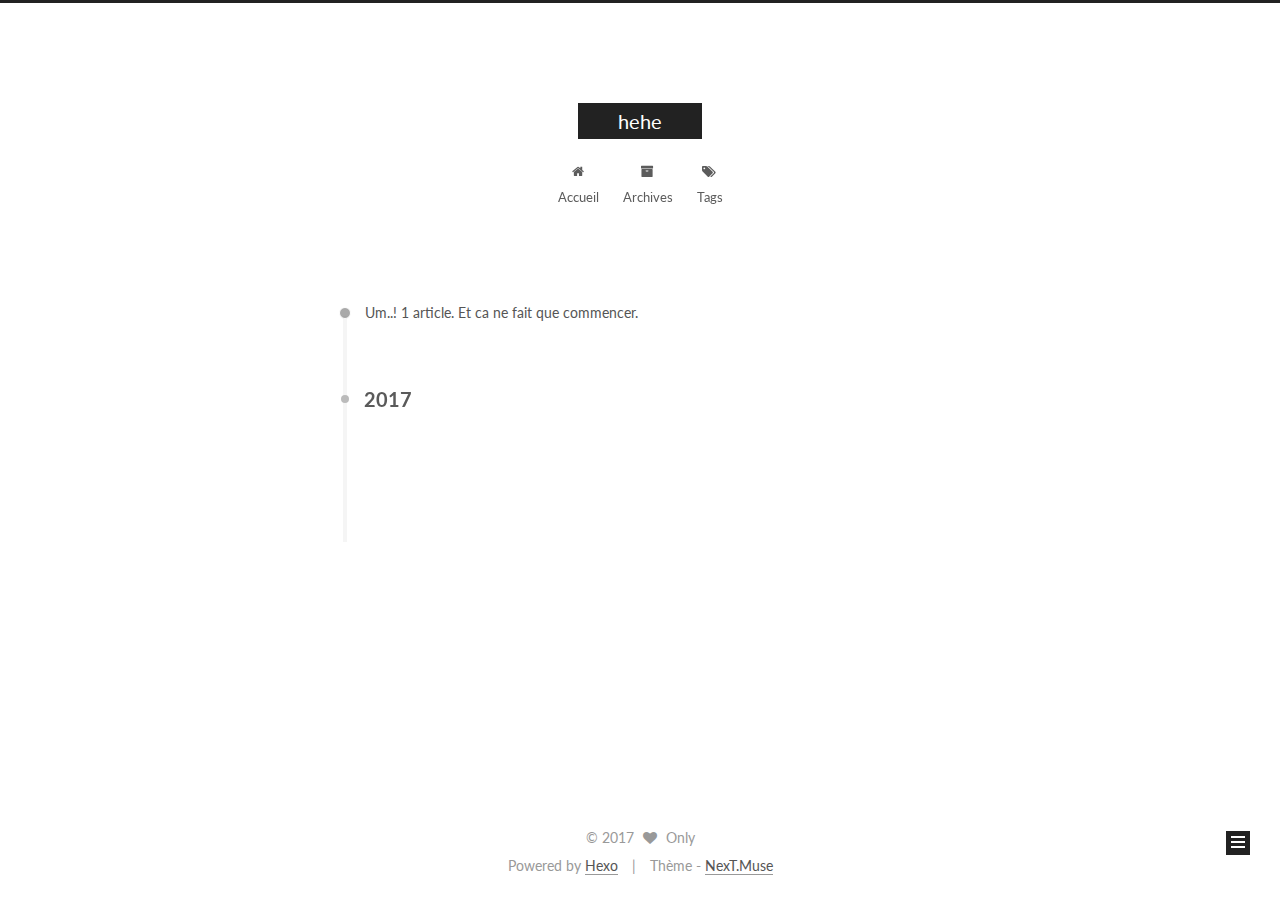
==== archives/index.html @ e5d8719f "Site updated: 2017-08-03 09:46:51" ====
<!DOCTYPE html>



  


<html class="theme-next muse use-motion" lang="">
<head>
  <meta charset="UTF-8"/>
<meta http-equiv="X-UA-Compatible" content="IE=edge" />
<meta name="viewport" content="width=device-width, initial-scale=1, maximum-scale=1"/>
<meta name="theme-color" content="#222">









<meta http-equiv="Cache-Control" content="no-transform" />
<meta http-equiv="Cache-Control" content="no-siteapp" />















  
  
  <link href="/lib/fancybox/source/jquery.fancybox.css?v=2.1.5" rel="stylesheet" type="text/css" />




  
  
  
  

  
    
    
  

  

  

  

  

  
    
    
    <link href="//fonts.googleapis.com/css?family=Lato:300,300italic,400,400italic,700,700italic&subset=latin,latin-ext" rel="stylesheet" type="text/css">
  






<link href="/lib/font-awesome/css/font-awesome.min.css?v=4.6.2" rel="stylesheet" type="text/css" />

<link href="/css/main.css?v=5.1.2" rel="stylesheet" type="text/css" />


  <meta name="keywords" content="Hexo, NexT" />








  <link rel="shortcut icon" type="image/x-icon" href="/favicon.ico?v=5.1.2" />






<meta property="og:type" content="website">
<meta property="og:title" content="hehe">
<meta property="og:url" content="http://yoursite.com/archives/index.html">
<meta property="og:site_name" content="hehe">
<meta name="twitter:card" content="summary">
<meta name="twitter:title" content="hehe">



<script type="text/javascript" id="hexo.configurations">
  var NexT = window.NexT || {};
  var CONFIG = {
    root: '/',
    scheme: 'Muse',
    sidebar: {"position":"left","display":"post","offset":12,"offset_float":12,"b2t":false,"scrollpercent":false,"onmobile":false},
    fancybox: true,
    tabs: true,
    motion: true,
    duoshuo: {
      userId: '0',
      author: 'Author'
    },
    algolia: {
      applicationID: '',
      apiKey: '',
      indexName: '',
      hits: {"per_page":10},
      labels: {"input_placeholder":"Search for Posts","hits_empty":"We didn't find any results for the search: ${query}","hits_stats":"${hits} results found in ${time} ms"}
    }
  };
</script>



  <link rel="canonical" href="http://yoursite.com/archives/"/>





  <title>Archive | hehe</title>
  














</head>

<body itemscope itemtype="http://schema.org/WebPage" lang="">

  
  
    
  

  <div class="container sidebar-position-left  page-archive  ">
    <div class="headband"></div>

    <header id="header" class="header" itemscope itemtype="http://schema.org/WPHeader">
      <div class="header-inner"><div class="site-brand-wrapper">
  <div class="site-meta ">
    

    <div class="custom-logo-site-title">
      <a href="/"  class="brand" rel="start">
        <span class="logo-line-before"><i></i></span>
        <span class="site-title">hehe</span>
        <span class="logo-line-after"><i></i></span>
      </a>
    </div>
      
        <p class="site-subtitle"></p>
      
  </div>

  <div class="site-nav-toggle">
    <button>
      <span class="btn-bar"></span>
      <span class="btn-bar"></span>
      <span class="btn-bar"></span>
    </button>
  </div>
</div>

<nav class="site-nav">
  

  
    <ul id="menu" class="menu">
      
        
        <li class="menu-item menu-item-home">
          <a href="/" rel="section">
            
              <i class="menu-item-icon fa fa-fw fa-home"></i> <br />
            
            Accueil
          </a>
        </li>
      
        
        <li class="menu-item menu-item-archives">
          <a href="/archives/" rel="section">
            
              <i class="menu-item-icon fa fa-fw fa-archive"></i> <br />
            
            Archives
          </a>
        </li>
      
        
        <li class="menu-item menu-item-tags">
          <a href="/tags/" rel="section">
            
              <i class="menu-item-icon fa fa-fw fa-tags"></i> <br />
            
            Tags
          </a>
        </li>
      

      
    </ul>
  

  
</nav>



 </div>
    </header>

    <main id="main" class="main">
      <div class="main-inner">
        <div class="content-wrap">
          <div id="content" class="content">
            

  
  
  
  <div class="post-block archive">
    <div id="posts" class="posts-collapse">
      <span class="archive-move-on"></span>

      <span class="archive-page-counter">
        
        
        
          
        
        Um..! 1 article. Et ca ne fait que commencer.
      </span>

      

        
        
        

        
          
          <div class="collection-title">
            <h2 class="archive-year motion-element" id="archive-year-2017">2017</h2>
          </div>
        
        

        

  <article class="post post-type-normal" itemscope itemtype="http://schema.org/Article">
    <header class="post-header">

      <h2 class="post-title">
        
            <a class="post-title-link" href="/2017/08/02/hello-world/" itemprop="url">
              
                <span itemprop="name">Hello World</span>
              
            </a>
        
      </h2>

      <div class="post-meta">
        <time class="post-time" itemprop="dateCreated"
              datetime="2017-08-02T16:20:53+08:00"
              content="2017-08-02" >
          08-02
        </time>
      </div>

    </header>
  </article>



      

    </div>
  </div>
  
  
  

  



          </div>
          


          

        </div>
        
          
  
  <div class="sidebar-toggle">
    <div class="sidebar-toggle-line-wrap">
      <span class="sidebar-toggle-line sidebar-toggle-line-first"></span>
      <span class="sidebar-toggle-line sidebar-toggle-line-middle"></span>
      <span class="sidebar-toggle-line sidebar-toggle-line-last"></span>
    </div>
  </div>

  <aside id="sidebar" class="sidebar">
    
    <div class="sidebar-inner">

      

      

      <section class="site-overview sidebar-panel sidebar-panel-active">
        <div class="site-author motion-element" itemprop="author" itemscope itemtype="http://schema.org/Person">
          <img class="site-author-image" itemprop="image"
               src="/images/avatar.gif"
               alt="Only" />
          <p class="site-author-name" itemprop="name">Only</p>
           
              <p class="site-description motion-element" itemprop="description"></p>
          
        </div>
        <nav class="site-state motion-element">

          
            <div class="site-state-item site-state-posts">
              <a href="/archives/">
                <span class="site-state-item-count">1</span>
                <span class="site-state-item-name">articles</span>
              </a>
            </div>
          

          

          

        </nav>

        

        <div class="links-of-author motion-element">
          
        </div>

        
        

        
        

        


      </section>

      

      

    </div>
  </aside>


        
      </div>
    </main>

    <footer id="footer" class="footer">
      <div class="footer-inner">
        <div class="copyright" >
  
  &copy; 
  <span itemprop="copyrightYear">2017</span>
  <span class="with-love">
    <i class="fa fa-heart"></i>
  </span>
  <span class="author" itemprop="copyrightHolder">Only</span>
</div>


<div class="powered-by">
  Powered by <a class="theme-link" href="https://hexo.io">Hexo</a>
</div>

<div class="theme-info">
  Thème -
  <a class="theme-link" href="https://github.com/iissnan/hexo-theme-next">
    NexT.Muse
  </a>
</div>


        

        
      </div>
    </footer>

    
      <div class="back-to-top">
        <i class="fa fa-arrow-up"></i>
        
      </div>
    

  </div>

  

<script type="text/javascript">
  if (Object.prototype.toString.call(window.Promise) !== '[object Function]') {
    window.Promise = null;
  }
</script>









  












  
  <script type="text/javascript" src="/lib/jquery/index.js?v=2.1.3"></script>

  
  <script type="text/javascript" src="/lib/fastclick/lib/fastclick.min.js?v=1.0.6"></script>

  
  <script type="text/javascript" src="/lib/jquery_lazyload/jquery.lazyload.js?v=1.9.7"></script>

  
  <script type="text/javascript" src="/lib/velocity/velocity.min.js?v=1.2.1"></script>

  
  <script type="text/javascript" src="/lib/velocity/velocity.ui.min.js?v=1.2.1"></script>

  
  <script type="text/javascript" src="/lib/fancybox/source/jquery.fancybox.pack.js?v=2.1.5"></script>


  


  <script type="text/javascript" src="/js/src/utils.js?v=5.1.2"></script>

  <script type="text/javascript" src="/js/src/motion.js?v=5.1.2"></script>



  
  

  
  
    <script type="text/javascript" id="motion.page.archive">
      $('.archive-year').velocity('transition.slideLeftIn');
    </script>
  


  


  <script type="text/javascript" src="/js/src/bootstrap.js?v=5.1.2"></script>



  


  




	





  





  






  





  

  

  

  

  

  

</body>
</html>
---- css/main.css ----
/* normalize.css v3.0.2 | MIT License | git.io/normalize */
html {
  font-family: sans-serif; /* 1 */
  -ms-text-size-adjust: 100%; /* 2 */
  -webkit-text-size-adjust: 100%; /* 2 */
}
body {
  margin: 0;
}
article,
aside,
details,
figcaption,
figure,
footer,
header,
hgroup,
main,
menu,
nav,
section,
summary {
  display: block;
}
audio,
canvas,
progress,
video {
  display: inline-block; /* 1 */
  vertical-align: baseline; /* 2 */
}
audio:not([controls]) {
  display: none;
  height: 0;
}
[hidden],
template {
  display: none;
}
a {
  background-color: transparent;
}
a:active,
a:hover {
  outline: 0;
}
abbr[title] {
  border-bottom: 1px dotted;
}
b,
strong {
  font-weight: bold;
}
dfn {
  font-style: italic;
}
h1 {
  font-size: 2em;
  margin: 0.67em 0;
}
mark {
  background: #ff0;
  color: #000;
}
small {
  font-size: 80%;
}
sub,
sup {
  font-size: 75%;
  line-height: 0;
  position: relative;
  vertical-align: baseline;
}
sup {
  top: -0.5em;
}
sub {
  bottom: -0.25em;
}
img {
  border: 0;
}
svg:not(:root) {
  overflow: hidden;
}
figure {
  margin: 1em 40px;
}
hr {
  -moz-box-sizing: content-box;
  box-sizing: content-box;
  height: 0;
}
pre {
  overflow: auto;
}
code,
kbd,
pre,
samp {
  font-family: monospace, monospace;
  font-size: 1em;
}
button,
input,
optgroup,
select,
textarea {
  color: inherit; /* 1 */
  font: inherit; /* 2 */
  margin: 0; /* 3 */
}
button {
  overflow: visible;
}
button,
select {
  text-transform: none;
}
button,
html input[type="button"],
input[type="reset"],
input[type="submit"] {
  -webkit-appearance: button; /* 2 */
  cursor: pointer; /* 3 */
}
button[disabled],
html input[disabled] {
  cursor: default;
}
button::-moz-focus-inner,
input::-moz-focus-inner {
  border: 0;
  padding: 0;
}
input {
  line-height: normal;
}
input[type="checkbox"],
input[type="radio"] {
  box-sizing: border-box; /* 1 */
  padding: 0; /* 2 */
}
input[type="number"]::-webkit-inner-spin-button,
input[type="number"]::-webkit-outer-spin-button {
  height: auto;
}
input[type="search"] {
  -webkit-appearance: textfield; /* 1 */
  -moz-box-sizing: content-box;
  -webkit-box-sizing: content-box; /* 2 */
  box-sizing: content-box;
}
input[type="search"]::-webkit-search-cancel-button,
input[type="search"]::-webkit-search-decoration {
  -webkit-appearance: none;
}
fieldset {
  border: 1px solid #c0c0c0;
  margin: 0 2px;
  padding: 0.35em 0.625em 0.75em;
}
legend {
  border: 0; /* 1 */
  padding: 0; /* 2 */
}
textarea {
  overflow: auto;
}
optgroup {
  font-weight: bold;
}
table {
  border-collapse: collapse;
  border-spacing: 0;
}
td,
th {
  padding: 0;
}
::selection {
  background: #262a30;
  color: #fff;
}
body {
  position: relative;
  font-family: 'Lato', "PingFang SC", "Microsoft YaHei", sans-serif;
  font-size: 14px;
  line-height: 2;
  color: #555;
  background: #fff;
}
@media (max-width: 767px) {
  body {
    padding-right: 0 !important;
  }
}
@media (min-width: 768px) and (max-width: 991px) {
  body {
    padding-right: 0 !important;
  }
}
@media (min-width: 1600px) {
  body {
    font-size: 16px;
  }
}
h1,
h2,
h3,
h4,
h5,
h6 {
  margin: 0;
  padding: 0;
  font-weight: bold;
  line-height: 1.5;
  font-family: 'Lato', "PingFang SC", "Microsoft YaHei", sans-serif;
}
h2,
h3,
h4,
h5,
h6 {
  margin: 20px 0 15px;
}
h1 {
  font-size: 22px;
}
@media (max-width: 767px) {
  h1 {
    font-size: 18px;
  }
}
h2 {
  font-size: 20px;
}
@media (max-width: 767px) {
  h2 {
    font-size: 16px;
  }
}
h3 {
  font-size: 18px;
}
@media (max-width: 767px) {
  h3 {
    font-size: 14px;
  }
}
h4 {
  font-size: 16px;
}
@media (max-width: 767px) {
  h4 {
    font-size: 12px;
  }
}
h5 {
  font-size: 14px;
}
@media (max-width: 767px) {
  h5 {
    font-size: 10px;
  }
}
h6 {
  font-size: 12px;
}
@media (max-width: 767px) {
  h6 {
    font-size: 8px;
  }
}
p {
  margin: 0 0 20px 0;
}
a {
  color: #555;
  text-decoration: none;
  border-bottom: 1px solid #999;
  word-wrap: break-word;
}
a:hover {
  color: #222;
  border-bottom-color: #222;
}
blockquote {
  margin: 0;
  padding: 0;
}
img {
  display: block;
  margin: auto;
  max-width: 100%;
  height: auto;
}
hr {
  margin: 40px 0;
  height: 3px;
  border: none;
  background-color: #ddd;
  background-image: repeating-linear-gradient(-45deg, #fff, #fff 4px, transparent 4px, transparent 8px);
}
blockquote {
  padding: 0 15px;
  color: #666;
  border-left: 4px solid #ddd;
}
blockquote cite::before {
  content: "-";
  padding: 0 5px;
}
dt {
  font-weight: 700;
}
dd {
  margin: 0;
  padding: 0;
}
.text-left {
  text-align: left;
}
.text-center {
  text-align: center;
}
.text-right {
  text-align: right;
}
.text-justify {
  text-align: justify;
}
.text-nowrap {
  white-space: nowrap;
}
.text-lowercase {
  text-transform: lowercase;
}
.text-uppercase {
  text-transform: uppercase;
}
.text-capitalize {
  text-transform: capitalize;
}
.center-block {
  display: block;
  margin-left: auto;
  margin-right: auto;
}
.clearfix:before,
.clearfix:after {
  content: " ";
  display: table;
}
.clearfix:after {
  clear: both;
}
.pullquote {
  width: 45%;
}
.pullquote.left {
  float: left;
  margin-left: 5px;
  margin-right: 10px;
}
.pullquote.right {
  float: right;
  margin-left: 10px;
  margin-right: 5px;
}
.affix.affix.affix {
  position: fixed;
}
.translation {
  margin-top: -20px;
  font-size: 14px;
  color: #999;
}
.scrollbar-measure {
  width: 100px;
  height: 100px;
  overflow: scroll;
  position: absolute;
  top: -9999px;
}
.use-motion .motion-element {
  opacity: 0;
}
table {
  margin: 20px 0;
  width: 100%;
  border-collapse: collapse;
  border-spacing: 0;
  border: 1px solid #ddd;
  font-size: 14px;
  table-layout: fixed;
  word-wrap: break-all;
}
table>tbody>tr:nth-of-type(odd) {
  background-color: #f9f9f9;
}
table>tbody>tr:hover {
  background-color: #f5f5f5;
}
caption,
th,
td {
  padding: 8px;
  text-align: left;
  vertical-align: middle;
  font-weight: normal;
}
th,
td {
  border-bottom: 3px solid #ddd;
  border-right: 1px solid #eee;
}
th {
  padding-bottom: 10px;
  font-weight: 700;
}
td {
  border-bottom-width: 1px;
}
html,
body {
  height: 100%;
}
.container {
  position: relative;
  min-height: 100%;
}
.header-inner {
  margin: 0 auto;
  padding: 100px 0 70px;
  width: 700px;
}
@media (min-width: 1600px) {
  .container .header-inner {
    width: 900px;
  }
}
.main {
  padding-bottom: 150px;
}
.main-inner {
  margin: 0 auto;
  width: 700px;
}
@media (min-width: 1600px) {
  .container .main-inner {
    width: 900px;
  }
}
.footer {
  position: absolute;
  left: 0;
  bottom: 0;
  width: 100%;
  min-height: 50px;
}
.footer-inner {
  box-sizing: border-box;
  margin: 20px auto;
  width: 700px;
}
@media (min-width: 1600px) {
  .container .footer-inner {
    width: 900px;
  }
}
pre,
.highlight {
  overflow: auto;
  margin: 20px 0;
  padding: 0;
  font-size: 13px;
  color: #4d4d4c;
  background: #f7f7f7;
  line-height: 1.6;
}
pre,
code {
  font-family: consolas, Menlo, "PingFang SC", "Microsoft YaHei", monospace;
}
code {
  padding: 2px 4px;
  word-wrap: break-word;
  color: #555;
  background: #eee;
  border-radius: 3px;
  font-size: 13px;
}
pre code {
  padding: 0;
  color: #4d4d4c;
  background: none;
  text-shadow: none;
}
.highlight {
  border-radius: 1px;
}
.highlight pre {
  border: none;
  margin: 0;
  padding: 10px 0;
}
.highlight table {
  margin: 0;
  width: auto;
  border: none;
}
.highlight td {
  border: none;
  padding: 0;
}
.highlight figcaption {
  font-size: 1em;
  color: #4d4d4c;
  line-height: 1em;
  margin-bottom: 1em;
}
.highlight figcaption:before,
.highlight figcaption:after {
  content: " ";
  display: table;
}
.highlight figcaption:after {
  clear: both;
}
.highlight figcaption a {
  float: right;
  color: #4d4d4c;
}
.highlight figcaption a:hover {
  border-bottom-color: #4d4d4c;
}
.highlight .gutter pre {
  padding-left: 10px;
  padding-right: 10px;
  color: #869194;
  text-align: right;
  background-color: #eff2f3;
}
.highlight .code pre {
  width: 100%;
  padding-left: 10px;
  padding-right: 10px;
  background-color: #f7f7f7;
}
.highlight .line {
  height: 20px;
}
.gutter {
  -webkit-user-select: none;
  -moz-user-select: none;
  -ms-user-select: none;
  user-select: none;
}
.gist table {
  width: auto;
}
.gist table td {
  border: none;
}
pre .deletion {
  background: #fdd;
}
pre .addition {
  background: #dfd;
}
pre .meta {
  color: #8959a8;
}
pre .comment {
  color: #8e908c;
}
pre .variable,
pre .attribute,
pre .tag,
pre .regexp,
pre .ruby .constant,
pre .xml .tag .title,
pre .xml .pi,
pre .xml .doctype,
pre .html .doctype,
pre .css .id,
pre .css .class,
pre .css .pseudo {
  color: #c82829;
}
pre .number,
pre .preprocessor,
pre .built_in,
pre .literal,
pre .params,
pre .constant,
pre .command {
  color: #f5871f;
}
pre .ruby .class .title,
pre .css .rules .attribute,
pre .string,
pre .value,
pre .inheritance,
pre .header,
pre .ruby .symbol,
pre .xml .cdata,
pre .special,
pre .number,
pre .formula {
  color: #718c00;
}
pre .title,
pre .css .hexcolor {
  color: #3e999f;
}
pre .function,
pre .python .decorator,
pre .python .title,
pre .ruby .function .title,
pre .ruby .title .keyword,
pre .perl .sub,
pre .javascript .title,
pre .coffeescript .title {
  color: #4271ae;
}
pre .keyword,
pre .javascript .function {
  color: #8959a8;
}
.full-image.full-image.full-image {
  border: none;
  max-width: 100%;
  width: auto;
  margin: 20px auto;
}
@media (min-width: 992px) {
  .full-image.full-image.full-image {
    max-width: none;
    width: 110%;
    margin: 25px -5%;
  }
}
.blockquote-center,
.page-home .post-type-quote blockquote,
.page-post-detail .post-type-quote blockquote {
  position: relative;
  margin: 40px 0;
  padding: 0;
  border-left: none;
  text-align: center;
}
.blockquote-center::before,
.page-home .post-type-quote blockquote::before,
.page-post-detail .post-type-quote blockquote::before,
.blockquote-center::after,
.page-home .post-type-quote blockquote::after,
.page-post-detail .post-type-quote blockquote::after {
  position: absolute;
  content: ' ';
  display: block;
  width: 100%;
  height: 24px;
  opacity: 0.2;
  background-repeat: no-repeat;
  background-position: 0 -6px;
  background-size: 22px 22px;
}
.blockquote-center::before,
.page-home .post-type-quote blockquote::before,
.page-post-detail .post-type-quote blockquote::before {
  top: -20px;
  background-image: url("../images/quote-l.svg");
  border-top: 1px solid #ccc;
}
.blockquote-center::after,
.page-home .post-type-quote blockquote::after,
.page-post-detail .post-type-quote blockquote::after {
  bottom: -20px;
  background-image: url("../images/quote-r.svg");
  border-bottom: 1px solid #ccc;
  background-position: 100% 8px;
}
.blockquote-center p,
.page-home .post-type-quote blockquote p,
.page-post-detail .post-type-quote blockquote p,
.blockquote-center div,
.page-home .post-type-quote blockquote div,
.page-post-detail .post-type-quote blockquote div {
  text-align: center;
}
.post .post-body .group-picture img {
  box-sizing: border-box;
  padding: 0 3px;
  border: none;
}
.post .group-picture-row {
  overflow: hidden;
  margin-top: 6px;
}
.post .group-picture-row:first-child {
  margin-top: 0;
}
.post .group-picture-column {
  float: left;
}
.page-post-detail .post-body .group-picture-column {
  float: none;
  margin-top: 10px;
  width: auto !important;
}
.page-post-detail .post-body .group-picture-column img {
  margin: 0 auto;
}
.page-archive .group-picture-container {
  overflow: hidden;
}
.page-archive .group-picture-row {
  float: left;
}
.page-archive .group-picture-row:first-child {
  margin-top: 6px;
}
.page-archive .group-picture-column {
  max-width: 150px;
  max-height: 150px;
}
.post-body .note {
  position: relative;
  padding: 15px;
  margin-bottom: 20px;
  border: 1px solid #eee;
  border-left-width: 5px;
  border-radius: 3px;
}
.post-body .note h2,
.post-body .note h3,
.post-body .note h4,
.post-body .note h5,
.post-body .note h6 {
  margin-top: 0;
  margin-bottom: 0;
  border-bottom: initial;
  padding-top: 0 !important;
}
.post-body .note p:first-child,
.post-body .note ul:first-child,
.post-body .note ol:first-child,
.post-body .note table:first-child,
.post-body .note pre:first-child,
.post-body .note blockquote:first-child {
  margin-top: 0;
}
.post-body .note p:last-child,
.post-body .note ul:last-child,
.post-body .note ol:last-child,
.post-body .note table:last-child,
.post-body .note pre:last-child,
.post-body .note blockquote:last-child {
  margin-bottom: 0;
}
.post-body .note.default {
  border-left-color: #777;
}
.post-body .note.default h2,
.post-body .note.default h3,
.post-body .note.default h4,
.post-body .note.default h5,
.post-body .note.default h6 {
  color: #777;
}
.post-body .note.primary {
  border-left-color: #6f42c1;
}
.post-body .note.primary h2,
.post-body .note.primary h3,
.post-body .note.primary h4,
.post-body .note.primary h5,
.post-body .note.primary h6 {
  color: #6f42c1;
}
.post-body .note.info {
  border-left-color: #428bca;
}
.post-body .note.info h2,
.post-body .note.info h3,
.post-body .note.info h4,
.post-body .note.info h5,
.post-body .note.info h6 {
  color: #428bca;
}
.post-body .note.success {
  border-left-color: #5cb85c;
}
.post-body .note.success h2,
.post-body .note.success h3,
.post-body .note.success h4,
.post-body .note.success h5,
.post-body .note.success h6 {
  color: #5cb85c;
}
.post-body .note.warning {
  border-left-color: #f0ad4e;
}
.post-body .note.warning h2,
.post-body .note.warning h3,
.post-body .note.warning h4,
.post-body .note.warning h5,
.post-body .note.warning h6 {
  color: #f0ad4e;
}
.post-body .note.danger {
  border-left-color: #d9534f;
}
.post-body .note.danger h2,
.post-body .note.danger h3,
.post-body .note.danger h4,
.post-body .note.danger h5,
.post-body .note.danger h6 {
  color: #d9534f;
}
.post-body .label {
  display: inline;
  padding: 0 2px;
  white-space: nowrap;
}
.post-body .label.default {
  background-color: #f0f0f0;
}
.post-body .label.primary {
  background-color: #efe6f7;
}
.post-body .label.info {
  background-color: #e5f2f8;
}
.post-body .label.success {
  background-color: #e7f4e9;
}
.post-body .label.warning {
  background-color: #fcf6e1;
}
.post-body .label.danger {
  background-color: #fae8eb;
}
.post-body .tabs {
  position: relative;
  display: block;
  margin-bottom: 20px;
  padding-top: 10px;
}
.post-body .tabs ul.nav-tabs {
  margin: 0;
  padding: 0;
  display: flex;
  margin-bottom: -1px;
}
@media (max-width: 413px) {
  .post-body .tabs ul.nav-tabs {
    display: block;
    margin-bottom: 5px;
  }
}
.post-body .tabs ul.nav-tabs li.tab {
  list-style-type: none !important;
  margin: 0 0.25em 0 0;
  border-top: 3px solid transparent;
  border-left: 1px solid transparent;
  border-right: 1px solid transparent;
}
@media (max-width: 413px) {
  .post-body .tabs ul.nav-tabs li.tab {
    margin: initial;
    border-top: 1px solid transparent;
    border-left: 3px solid transparent;
    border-right: 1px solid transparent;
    border-bottom: 1px solid transparent;
  }
}
.post-body .tabs ul.nav-tabs li.tab a {
  outline: 0;
  border-bottom: initial;
  display: block;
  line-height: 1.8em;
  padding: 0.25em 0.75em;
  transition-duration: 0.2s;
  transition-timing-function: ease-out;
  transition-delay: 0s;
}
.post-body .tabs ul.nav-tabs li.tab a i {
  width: 1.285714285714286em;
}
.post-body .tabs ul.nav-tabs li.tab.active {
  border-top: 3px solid #fc6423;
  border-left: 1px solid #ddd;
  border-right: 1px solid #ddd;
  background-color: #fff;
}
@media (max-width: 413px) {
  .post-body .tabs ul.nav-tabs li.tab.active {
    border-top: 1px solid #ddd;
    border-left: 3px solid #fc6423;
    border-right: 1px solid #ddd;
    border-bottom: 1px solid #ddd;
  }
}
.post-body .tabs ul.nav-tabs li.tab.active a {
  cursor: default;
  color: #555;
}
.post-body .tabs .tab-content {
  background-color: #fff;
}
.post-body .tabs .tab-content .tab-pane {
  border: 1px solid #ddd;
  padding: 20px 20px 0 20px;
}
.post-body .tabs .tab-content .tab-pane:not(.active) {
  display: none !important;
}
.post-body .tabs .tab-content .tab-pane.active {
  display: block !important;
}
.btn {
  display: inline-block;
  padding: 0 20px;
  font-size: 14px;
  color: #fff;
  background: #222;
  border: 2px solid #222;
  text-decoration: none;
  border-radius: 0;
  transition-property: background-color;
  transition-duration: 0.2s;
  transition-timing-function: ease-in-out;
  transition-delay: 0s;
}
.btn:hover,
.post-button .btn:hover {
  border-color: #222;
  color: #222;
  background: #fff;
}
.btn-bar {
  display: block;
  width: 22px;
  height: 2px;
  background: #555;
  border-radius: 1px;
}
.btn-bar+.btn-bar {
  margin-top: 4px;
}
.pagination {
  margin: 120px 0 40px;
  text-align: center;
  border-top: 1px solid #eee;
}
.page-number-basic,
.pagination .prev,
.pagination .next,
.pagination .page-number,
.pagination .space {
  display: inline-block;
  position: relative;
  top: -1px;
  margin: 0 10px;
  padding: 0 10px;
  line-height: 30px;
}
@media (max-width: 767px) {
  .page-number-basic,
  .pagination .prev,
  .pagination .next,
  .pagination .page-number,
  .pagination .space {
    margin: 0 5px;
  }
}
.pagination .prev,
.pagination .next,
.pagination .page-number {
  border-bottom: 0;
  border-top: 1px solid #eee;
  transition-property: border-color;
  transition-duration: 0.2s;
  transition-timing-function: ease-in-out;
  transition-delay: 0s;
}
.pagination .prev:hover,
.pagination .next:hover,
.pagination .page-number:hover {
  border-top-color: #222;
}
.pagination .space {
  padding: 0;
  margin: 0;
}
.pagination .prev {
  margin-left: 0;
}
.pagination .next {
  margin-right: 0;
}
.pagination .page-number.current {
  color: #fff;
  background: #ccc;
  border-top-color: #ccc;
}
@media (max-width: 767px) {
  .pagination {
    border-top: none;
  }
  .pagination .prev,
  .pagination .next,
  .pagination .page-number {
    margin-bottom: 10px;
    border-top: 0;
    border-bottom: 1px solid #eee;
  }
  .pagination .prev:hover,
  .pagination .next:hover,
  .pagination .page-number:hover {
    border-bottom-color: #222;
  }
}
.comments {
  margin: 60px 20px 0;
}
.tag-cloud {
  text-align: center;
}
.tag-cloud a {
  display: inline-block;
  margin: 10px;
}
.back-to-top {
  box-sizing: border-box;
  position: fixed;
  bottom: -100px;
  right: 30px;
  z-index: 1050;
  padding: 0 6px;
  width: 24px;
  background: #222;
  font-size: 12px;
  opacity: 1;
  color: #fff;
  cursor: pointer;
  text-align: center;
  -webkit-transform: translateZ(0);
  transition-property: bottom;
  transition-duration: 0.2s;
  transition-timing-function: ease-in-out;
  transition-delay: 0s;
}
@media (min-width: 768px) and (max-width: 991px) {
  .back-to-top {
    display: none !important;
  }
}
@media (max-width: 767px) {
  .back-to-top {
    display: none !important;
  }
}
.back-to-top.back-to-top-on {
  bottom: 19px;
}
.header {
  background: transparent;
}
.header-inner {
  position: relative;
}
.headband {
  height: 3px;
  background: #222;
}
.site-meta {
  margin: 0;
  text-align: center;
}
@media (max-width: 767px) {
  .site-meta {
    text-align: center;
  }
}
.brand {
  position: relative;
  display: inline-block;
  padding: 0 40px;
  color: #fff;
  background: #222;
  border-bottom: none;
}
.brand:hover {
  color: #fff;
}
.logo {
  display: inline-block;
  margin-right: 5px;
  line-height: 36px;
  vertical-align: top;
}
.site-title {
  display: inline-block;
  vertical-align: top;
  line-height: 36px;
  font-size: 20px;
  font-weight: normal;
  font-family: 'Lato', "PingFang SC", "Microsoft YaHei", sans-serif;
}
.site-subtitle {
  margin-top: 10px;
  font-size: 13px;
  color: #999;
}
.use-motion .brand {
  opacity: 0;
}
.use-motion .logo,
.use-motion .site-title,
.use-motion .site-subtitle {
  opacity: 0;
  position: relative;
  top: -10px;
}
.site-nav-toggle {
  display: none;
  position: absolute;
  top: 10px;
  left: 10px;
}
@media (max-width: 767px) {
  .site-nav-toggle {
    display: block;
  }
}
.site-nav-toggle button {
  margin-top: 2px;
  padding: 9px 10px;
  background: transparent;
  border: none;
}
@media (max-width: 767px) {
  .site-nav {
    display: none;
    margin: 0 -10px;
    padding: 0 10px;
    clear: both;
    border-top: 1px solid #ddd;
  }
}
@media (min-width: 768px) and (max-width: 991px) {
  .site-nav {
    display: block !important;
  }
}
@media (min-width: 992px) {
  .site-nav {
    display: block !important;
  }
}
.menu {
  margin-top: 20px;
  padding-left: 0;
  text-align: center;
}
.menu .menu-item {
  display: inline-block;
  margin: 0 10px;
  list-style: none;
}
@media screen and (max-width: 767px) {
  .menu .menu-item {
    margin-top: 10px;
  }
}
.menu .menu-item a {
  display: block;
  font-size: 13px;
  line-height: inherit;
  border-bottom: 1px solid transparent;
  transition-property: border-color;
  transition-duration: 0.2s;
  transition-timing-function: ease-in-out;
  transition-delay: 0s;
}
.menu .menu-item a:hover {
  border-bottom-color: #222;
}
.menu .menu-item .fa {
  margin-right: 5px;
}
.use-motion .menu-item {
  opacity: 0;
}
.post-body {
  font-family: 'Lato', "PingFang SC", "Microsoft YaHei", sans-serif;
}
@media (max-width: 767px) {
  .post-body {
    word-break: break-word;
  }
}
.post-body .fancybox img {
  display: block !important;
  margin: 0 auto;
  cursor: pointer;
  cursor: zoom-in;
  cursor: -webkit-zoom-in;
}
.post-body .image-caption,
.post-body .figure .caption {
  margin: 10px auto 15px;
  text-align: center;
  font-size: 14px;
  color: #999;
  font-weight: bold;
  line-height: 1;
}
.post-sticky-flag {
  display: inline-block;
  font-size: 16px;
  -ms-transform: rotate(30deg);
  -webkit-transform: rotate(30deg);
  -moz-transform: rotate(30deg);
  -ms-transform: rotate(30deg);
  -o-transform: rotate(30deg);
  transform: rotate(30deg);
}
.posts-expand {
  padding-top: 40px;
}
@media (max-width: 767px) {
  .posts-expand {
    margin: 0 20px;
  }
  .post-body pre {
    padding: 10px;
  }
  .post-body pre .gutter pre {
    padding-right: 10px;
  }
  .post-body .highlight {
    margin-left: 0px;
    margin-right: 0px;
    padding: 0;
  }
  .post-body .highlight .gutter pre {
    padding-right: 10px;
  }
}
@media (min-width: 992px) {
  .posts-expand .post-body {
    text-align: justify;
  }
}
.posts-expand .post-body h2,
.posts-expand .post-body h3,
.posts-expand .post-body h4,
.posts-expand .post-body h5,
.posts-expand .post-body h6 {
  padding-top: 10px;
}
.posts-expand .post-body h2 .header-anchor,
.posts-expand .post-body h3 .header-anchor,
.posts-expand .post-body h4 .header-anchor,
.posts-expand .post-body h5 .header-anchor,
.posts-expand .post-body h6 .header-anchor {
  float: right;
  margin-left: 10px;
  color: #ccc;
  border-bottom-style: none;
  visibility: hidden;
}
.posts-expand .post-body h2 .header-anchor:hover,
.posts-expand .post-body h3 .header-anchor:hover,
.posts-expand .post-body h4 .header-anchor:hover,
.posts-expand .post-body h5 .header-anchor:hover,
.posts-expand .post-body h6 .header-anchor:hover {
  color: inherit;
}
.posts-expand .post-body h2:hover .header-anchor,
.posts-expand .post-body h3:hover .header-anchor,
.posts-expand .post-body h4:hover .header-anchor,
.posts-expand .post-body h5:hover .header-anchor,
.posts-expand .post-body h6:hover .header-anchor {
  visibility: visible;
}
.posts-expand .post-body ul li {
  list-style: circle;
}
.posts-expand .post-body img {
  box-sizing: border-box;
  margin: auto;
  padding: 3px;
  border: 1px solid #ddd;
}
.posts-expand .fancybox img {
  margin: 0 auto;
}
@media (max-width: 767px) {
  .posts-collapse {
    margin: 0 20px;
  }
  .posts-collapse .post-title,
  .posts-collapse .post-meta {
    display: block;
    width: auto;
    text-align: left;
  }
}
.posts-collapse {
  position: relative;
  z-index: 1010;
  margin-left: 55px;
}
.posts-collapse::after {
  content: " ";
  position: absolute;
  top: 20px;
  left: 0;
  margin-left: -2px;
  width: 4px;
  height: 100%;
  background: #f5f5f5;
  z-index: -1;
}
@media (max-width: 767px) {
  .posts-collapse {
    margin: 0 20px;
  }
}
.posts-collapse .collection-title {
  position: relative;
  margin: 60px 0;
}
.posts-collapse .collection-title h1,
.posts-collapse .collection-title h2 {
  margin-left: 20px;
}
.posts-collapse .collection-title small {
  color: #bbb;
  margin-left: 5px;
}
.posts-collapse .collection-title::before {
  content: " ";
  position: absolute;
  left: 0;
  top: 50%;
  margin-left: -4px;
  margin-top: -4px;
  width: 8px;
  height: 8px;
  background: #bbb;
  border-radius: 50%;
}
.posts-collapse .post {
  margin: 30px 0;
}
.posts-collapse .post-header {
  position: relative;
  transition-duration: 0.2s;
  transition-timing-function: ease-in-out;
  transition-delay: 0s;
  transition-property: border;
  border-bottom: 1px dashed #ccc;
}
.posts-collapse .post-header::before {
  content: " ";
  position: absolute;
  left: 0;
  top: 12px;
  width: 6px;
  height: 6px;
  margin-left: -4px;
  background: #bbb;
  border-radius: 50%;
  border: 1px solid #fff;
  transition-duration: 0.2s;
  transition-timing-function: ease-in-out;
  transition-delay: 0s;
  transition-property: background;
}
.posts-collapse .post-header:hover {
  border-bottom-color: #666;
}
.posts-collapse .post-header:hover::before {
  background: #222;
}
.posts-collapse .post-meta {
  position: absolute;
  font-size: 12px;
  left: 20px;
  top: 5px;
}
.posts-collapse .post-comments-count {
  display: none;
}
.posts-collapse .post-title {
  margin-left: 60px;
  font-size: 16px;
  font-weight: normal;
  line-height: inherit;
}
.posts-collapse .post-title::after {
  margin-left: 3px;
  opacity: 0.6;
}
.posts-collapse .post-title a {
  color: #666;
  border-bottom: none;
}
.page-home .post-type-quote .post-header,
.page-post-detail .post-type-quote .post-header,
.page-home .post-type-quote .post-tags,
.page-post-detail .post-type-quote .post-tags {
  display: none;
}
.posts-expand .post-title {
  font-size: 26px;
  text-align: center;
  word-break: break-word;
  font-weight: 400;
}
@media (max-width: 767px) {
  .posts-expand .post-title {
    font-size: 22px;
  }
}
.posts-expand .post-title-link {
  display: inline-block;
  position: relative;
  color: #555;
  border-bottom: none;
  line-height: 1.2;
  vertical-align: top;
}
.posts-expand .post-title-link::before {
  content: "";
  position: absolute;
  width: 100%;
  height: 2px;
  bottom: 0;
  left: 0;
  background-color: #000;
  visibility: hidden;
  -webkit-transform: scaleX(0);
  -moz-transform: scaleX(0);
  -ms-transform: scaleX(0);
  -o-transform: scaleX(0);
  transform: scaleX(0);
  transition-duration: 0.2s;
  transition-timing-function: ease-in-out;
  transition-delay: 0s;
}
.posts-expand .post-title-link:hover::before {
  visibility: visible;
  -webkit-transform: scaleX(1);
  -moz-transform: scaleX(1);
  -ms-transform: scaleX(1);
  -o-transform: scaleX(1);
  transform: scaleX(1);
}
.posts-expand .post-title-link .fa {
  font-size: 16px;
}
.posts-expand .post-meta {
  margin: 3px 0 60px 0;
  color: #999;
  font-family: 'Lato', "PingFang SC", "Microsoft YaHei", sans-serif;
  font-size: 12px;
  text-align: center;
}
.posts-expand .post-meta .post-category-list {
  display: inline-block;
  margin: 0;
  padding: 3px;
}
.posts-expand .post-meta .post-category-list-link {
  color: #999;
}
.posts-expand .post-meta .post-description {
  font-size: 14px;
  margin-top: 2px;
}
.post-wordcount {
  display: inline-block;
}
.post-meta-divider {
  margin: 0 0.5em;
}
.post-meta-item-icon {
  margin-right: 3px;
}
@media (min-width: 768px) and (max-width: 991px) {
  .post-meta-item-icon {
    display: inline-block;
  }
}
@media (max-width: 767px) {
  .post-meta-item-icon {
    display: inline-block;
  }
}
@media (min-width: 768px) and (max-width: 991px) {
  .post-meta-item-text {
    display: none;
  }
}
@media (max-width: 767px) {
  .post-meta-item-text {
    display: none;
  }
}
@media (max-width: 767px) {
  .posts-expand .post-comments-count {
    display: none;
  }
}
.post-button {
  margin-top: 50px;
}
.post-button .btn {
  color: #fff;
  font-size: 14px;
  background: #222;
  border-radius: 0;
  line-height: 2;
  margin: 0 4px 8px 4px;
}
.post-button .fa-fw {
  width: 1.285714285714286em;
  text-align: left;
}
.posts-expand .post-tags {
  margin-top: 40px;
  text-align: center;
}
.posts-expand .post-tags a {
  display: inline-block;
  margin-right: 10px;
  font-size: 13px;
}
.post-nav {
  display: table;
  margin-top: 15px;
  width: 100%;
  border-top: 1px solid #eee;
}
.post-nav-divider {
  display: table-cell;
  width: 10%;
}
.post-nav-item {
  display: table-cell;
  padding: 10px 0 0 0;
  width: 45%;
  vertical-align: top;
}
.post-nav-item a {
  position: relative;
  display: block;
  line-height: 25px;
  font-size: 14px;
  color: #555;
  border-bottom: none;
}
.post-nav-item a:hover {
  color: #222;
  border-bottom: none;
}
.post-nav-item a:active {
  top: 2px;
}
.post-nav-item .fa {
  position: absolute;
  top: 8px;
  left: 0;
  font-size: 12px;
}
.post-nav-next a {
  padding-left: 15px;
}
.post-nav-prev {
  text-align: right;
}
.post-nav-prev a {
  padding-right: 15px;
}
.post-nav-prev .fa {
  right: 0;
  left: auto;
}
.posts-expand .post-eof {
  display: block;
  margin: 80px auto 60px;
  width: 8%;
  height: 1px;
  background: #ccc;
  text-align: center;
}
.post:last-child .post-eof.post-eof.post-eof {
  display: none;
}
.post-gallery {
  display: table;
  table-layout: fixed;
  width: 100%;
  border-collapse: separate;
}
.post-gallery-row {
  display: table-row;
}
.post-gallery .post-gallery-img {
  display: table-cell;
  text-align: center;
  vertical-align: middle;
  border: none;
}
.post-gallery .post-gallery-img img {
  max-width: 100%;
  max-height: 100%;
  border: none;
}
.fancybox-close,
.fancybox-close:hover {
  border: none;
}
.rtl.post-body p,
.rtl.post-body a,
.rtl.post-body h1,
.rtl.post-body h2,
.rtl.post-body h3,
.rtl.post-body h4,
.rtl.post-body h5,
.rtl.post-body h6,
.rtl.post-body li,
.rtl.post-body ul,
.rtl.post-body ol {
  direction: rtl;
  font-family: UKIJ Ekran;
}
.rtl.post-title {
  font-family: UKIJ Ekran;
}
.sidebar {
  position: fixed;
  right: 0;
  top: 0;
  bottom: 0;
  width: 0;
  z-index: 1040;
  box-shadow: inset 0 2px 6px #000;
  background: #222;
  -webkit-transform: translateZ(0);
}
.sidebar a {
  color: #999;
  border-bottom-color: #555;
}
.sidebar a:hover {
  color: #eee;
}
@media (min-width: 768px) and (max-width: 991px) {
  .sidebar {
    display: none !important;
  }
}
@media (max-width: 767px) {
  .sidebar {
    display: none !important;
  }
}
.sidebar-inner {
  position: relative;
  padding: 20px 10px;
  color: #999;
  text-align: center;
}
.sidebar-toggle {
  position: fixed;
  right: 30px;
  bottom: 45px;
  width: 14px;
  height: 14px;
  padding: 5px;
  background: #222;
  line-height: 0;
  z-index: 1050;
  cursor: pointer;
  -webkit-transform: translateZ(0);
}
@media (min-width: 768px) and (max-width: 991px) {
  .sidebar-toggle {
    display: none !important;
  }
}
@media (max-width: 767px) {
  .sidebar-toggle {
    display: none !important;
  }
}
.sidebar-toggle-line {
  position: relative;
  display: inline-block;
  vertical-align: top;
  height: 2px;
  width: 100%;
  background: #fff;
  margin-top: 3px;
}
.sidebar-toggle-line:first-child {
  margin-top: 0;
}
.site-author-image {
  display: block;
  margin: 0 auto;
  padding: 2px;
  max-width: 96px;
  height: auto;
  border: 2px solid #333;
}
.site-author-name {
  margin: 5px 0 0;
  text-align: center;
  color: #f5f5f5;
  font-weight: normal;
}
.site-description {
  margin-top: 5px;
  text-align: center;
  font-size: 14px;
  color: #999;
}
.site-state {
  overflow: hidden;
  line-height: 1.4;
  white-space: nowrap;
  text-align: center;
}
.site-state-item {
  display: inline-block;
  padding: 0 15px;
  border-left: 1px solid #333;
}
.site-state-item:first-child {
  border-left: none;
}
.site-state-item a {
  border-bottom: none;
}
.site-state-item-count {
  display: block;
  text-align: center;
  color: inherit;
  font-weight: 600;
  font-size: 18px;
}
.site-state-item-name {
  font-size: 13px;
  color: inherit;
}
.feed-link {
  margin-top: 20px;
}
.feed-link a {
  display: inline-block;
  padding: 0 15px;
  color: #fc6423;
  border: 1px solid #fc6423;
  border-radius: 4px;
}
.feed-link a i {
  color: #fc6423;
  font-size: 14px;
}
.feed-link a:hover {
  color: #fff;
  background: #fc6423;
}
.feed-link a:hover i {
  color: #fff;
}
.links-of-author {
  margin-top: 20px;
  display: flex;
  flex-wrap: wrap;
  justify-content: center;
}
.links-of-author a {
  display: inline-block;
  vertical-align: middle;
  margin-right: 10px;
  margin-bottom: 10px;
  border-bottom-color: #555;
  font-size: 13px;
}
.links-of-author a:before {
  display: inline-block;
  vertical-align: middle;
  margin-right: 3px;
  content: " ";
  width: 4px;
  height: 4px;
  border-radius: 50%;
  background: #ff00cd;
}
.links-of-blogroll {
  font-size: 13px;
}
.links-of-blogroll-title {
  margin-top: 20px;
  font-size: 14px;
  font-weight: 600;
}
.links-of-blogroll-list {
  margin: 0;
  padding: 0;
  list-style: none;
}
.links-of-blogroll-item {
  padding: 2px 10px;
}
.sidebar-nav {
  margin: 0 0 20px;
  padding-left: 0;
}
.sidebar-nav li {
  display: inline-block;
  cursor: pointer;
  border-bottom: 1px solid transparent;
  font-size: 14px;
  color: #555;
}
.sidebar-nav li:hover {
  color: #f5f5f5;
}
.page-post-detail .sidebar-nav-toc {
  padding: 0 5px;
}
.page-post-detail .sidebar-nav-overview {
  margin-left: 10px;
}
.sidebar-nav .sidebar-nav-active {
  color: #87daff;
  border-bottom-color: #87daff;
}
.sidebar-nav .sidebar-nav-active:hover {
  color: #87daff;
}
.sidebar-panel {
  display: none;
}
.sidebar-panel-active {
  display: block;
}
.post-toc-empty {
  font-size: 14px;
  color: #666;
}
.post-toc-wrap {
  overflow: hidden;
}
.post-toc {
  overflow: auto;
}
.post-toc ol {
  margin: 0;
  padding: 0 2px 5px 10px;
  text-align: left;
  list-style: none;
  font-size: 14px;
}
.post-toc ol > ol {
  padding-left: 0;
}
.post-toc ol a {
  transition-duration: 0.2s;
  transition-timing-function: ease-in-out;
  transition-delay: 0s;
  transition-property: all;
  color: #999;
  border-bottom-color: #555;
}
.post-toc ol a:hover {
  color: #ccc;
  border-bottom-color: #ccc;
}
.post-toc .nav-item {
  overflow: hidden;
  text-overflow: ellipsis;
  white-space: nowrap;
  line-height: 1.8;
}
.post-toc .nav .nav-child {
  display: none;
}
.post-toc .nav .active > .nav-child {
  display: block;
}
.post-toc .nav .active-current > .nav-child {
  display: block;
}
.post-toc .nav .active-current > .nav-child > .nav-item {
  display: block;
}
.post-toc .nav .active > a {
  color: #87daff;
  border-bottom-color: #87daff;
}
.post-toc .nav .active-current > a {
  color: #87daff;
}
.post-toc .nav .active-current > a:hover {
  color: #87daff;
}
.footer {
  font-size: 14px;
  color: #999;
}
.footer img {
  border: none;
}
.footer-inner {
  text-align: center;
}
.with-love {
  display: inline-block;
  margin: 0 5px;
}
.powered-by,
.theme-info {
  display: inline-block;
}
.powered-by {
  margin-right: 10px;
}
.powered-by::after {
  content: "|";
  padding-left: 10px;
}
.cc-license {
  margin-top: 10px;
  text-align: center;
}
.cc-license .cc-opacity {
  opacity: 0.7;
  border-bottom: none;
}
.cc-license .cc-opacity:hover {
  opacity: 0.9;
}
.cc-license img {
  display: inline-block;
}
.theme-next #ds-thread #ds-reset {
  color: #555;
}
.theme-next #ds-thread #ds-reset .ds-replybox {
  margin-bottom: 30px;
}
.theme-next #ds-thread #ds-reset .ds-replybox .ds-avatar,
.theme-next #ds-reset .ds-avatar img {
  box-shadow: none;
}
.theme-next #ds-thread #ds-reset .ds-textarea-wrapper {
  border-color: #c7d4e1;
  background: none;
  border-top-right-radius: 3px;
  border-top-left-radius: 3px;
}
.theme-next #ds-thread #ds-reset .ds-textarea-wrapper textarea {
  height: 60px;
}
.theme-next #ds-reset .ds-rounded-top {
  border-radius: 0;
}
.theme-next #ds-thread #ds-reset .ds-post-toolbar {
  box-sizing: border-box;
  border: 1px solid #c7d4e1;
  background: #f6f8fa;
}
.theme-next #ds-thread #ds-reset .ds-post-options {
  height: 40px;
  border: none;
  background: none;
}
.theme-next #ds-thread #ds-reset .ds-toolbar-buttons {
  top: 11px;
}
.theme-next #ds-thread #ds-reset .ds-sync {
  top: 5px;
}
.theme-next #ds-thread #ds-reset .ds-post-button {
  top: 4px;
  right: 5px;
  width: 90px;
  height: 30px;
  border: 1px solid #c5ced7;
  border-radius: 3px;
  background-image: linear-gradient(#fbfbfc, #f5f7f9);
  color: #60676d;
}
.theme-next #ds-thread #ds-reset .ds-post-button:hover {
  background-position: 0 -30px;
  color: #60676d;
}
.theme-next #ds-thread #ds-reset .ds-comments-info {
  padding: 10px 0;
}
.theme-next #ds-thread #ds-reset .ds-sort {
  display: none;
}
.theme-next #ds-thread #ds-reset li.ds-tab a.ds-current {
  border: none;
  background: #f6f8fa;
  color: #60676d;
}
.theme-next #ds-thread #ds-reset li.ds-tab a.ds-current:hover {
  background-color: #e9f0f7;
  color: #60676d;
}
.theme-next #ds-thread #ds-reset li.ds-tab a {
  border-radius: 2px;
  padding: 5px;
}
.theme-next #ds-thread #ds-reset .ds-login-buttons p {
  color: #999;
  line-height: 36px;
}
.theme-next #ds-thread #ds-reset .ds-login-buttons .ds-service-list li {
  height: 28px;
}
.theme-next #ds-thread #ds-reset .ds-service-list a {
  background: none;
  padding: 5px;
  border: 1px solid;
  border-radius: 3px;
  text-align: center;
}
.theme-next #ds-thread #ds-reset .ds-service-list a:hover {
  color: #fff;
  background: #666;
}
.theme-next #ds-thread #ds-reset .ds-service-list .ds-weibo {
  color: #fc9b00;
  border-color: #fc9b00;
}
.theme-next #ds-thread #ds-reset .ds-service-list .ds-weibo:hover {
  background: #fc9b00;
}
.theme-next #ds-thread #ds-reset .ds-service-list .ds-qq {
  color: #60a3ec;
  border-color: #60a3ec;
}
.theme-next #ds-thread #ds-reset .ds-service-list .ds-qq:hover {
  background: #60a3ec;
}
.theme-next #ds-thread #ds-reset .ds-service-list .ds-renren {
  color: #2e7ac4;
  border-color: #2e7ac4;
}
.theme-next #ds-thread #ds-reset .ds-service-list .ds-renren:hover {
  background: #2e7ac4;
}
.theme-next #ds-thread #ds-reset .ds-service-list .ds-douban {
  color: #37994c;
  border-color: #37994c;
}
.theme-next #ds-thread #ds-reset .ds-service-list .ds-douban:hover {
  background: #37994c;
}
.theme-next #ds-thread #ds-reset .ds-service-list .ds-kaixin {
  color: #fef20d;
  border-color: #fef20d;
}
.theme-next #ds-thread #ds-reset .ds-service-list .ds-kaixin:hover {
  background: #fef20d;
}
.theme-next #ds-thread #ds-reset .ds-service-list .ds-netease {
  color: #f00;
  border-color: #f00;
}
.theme-next #ds-thread #ds-reset .ds-service-list .ds-netease:hover {
  background: #f00;
}
.theme-next #ds-thread #ds-reset .ds-service-list .ds-sohu {
  color: #ffcb05;
  border-color: #ffcb05;
}
.theme-next #ds-thread #ds-reset .ds-service-list .ds-sohu:hover {
  background: #ffcb05;
}
.theme-next #ds-thread #ds-reset .ds-service-list .ds-baidu {
  color: #2831e0;
  border-color: #2831e0;
}
.theme-next #ds-thread #ds-reset .ds-service-list .ds-baidu:hover {
  background: #2831e0;
}
.theme-next #ds-thread #ds-reset .ds-service-list .ds-google {
  color: #166bec;
  border-color: #166bec;
}
.theme-next #ds-thread #ds-reset .ds-service-list .ds-google:hover {
  background: #166bec;
}
.theme-next #ds-thread #ds-reset .ds-service-list .ds-weixin {
  color: #00ce0d;
  border-color: #00ce0d;
}
.theme-next #ds-thread #ds-reset .ds-service-list .ds-weixin:hover {
  background: #00ce0d;
}
.theme-next #ds-thread #ds-reset .ds-service-list .ds-more-services {
  border: none;
}
.theme-next #ds-thread #ds-reset .ds-service-list .ds-more-services:hover {
  background: none;
}
.theme-next #ds-reset .duoshuo-ua-admin {
  display: inline-block;
  color: #f00;
}
.theme-next #ds-reset .duoshuo-ua-platform,
.theme-next #ds-reset .duoshuo-ua-browser {
  color: #ccc;
}
.theme-next #ds-reset .duoshuo-ua-platform .fa,
.theme-next #ds-reset .duoshuo-ua-browser .fa {
  display: inline-block;
  margin-right: 3px;
}
.theme-next #ds-reset .duoshuo-ua-separator {
  display: inline-block;
  margin-left: 5px;
}
.theme-next .this_ua {
  background-color: #ccc !important;
  border-radius: 4px;
  padding: 0 5px !important;
  margin: 1px 1px !important;
  border: 1px solid #bbb !important;
  color: #fff;
  display: inline-block !important;
}
.theme-next .this_ua.admin {
  background-color: #d9534f !important;
  border-color: #d9534f !important;
}
.theme-next .this_ua.platform.iOS,
.theme-next .this_ua.platform.Mac,
.theme-next .this_ua.platform.Windows {
  background-color: #39b3d7 !important;
  border-color: #46b8da !important;
}
.theme-next .this_ua.platform.Linux {
  background-color: #3a3a3a !important;
  border-color: #1f1f1f !important;
}
.theme-next .this_ua.platform.Android {
  background-color: #00c47d !important;
  border-color: #01b171 !important;
}
.theme-next .this_ua.browser.Mobile,
.theme-next .this_ua.browser.Chrome {
  background-color: #5cb85c !important;
  border-color: #4cae4c !important;
}
.theme-next .this_ua.browser.Firefox {
  background-color: #f0ad4e !important;
  border-color: #eea236 !important;
}
.theme-next .this_ua.browser.Maxthon,
.theme-next .this_ua.browser.IE {
  background-color: #428bca !important;
  border-color: #357ebd !important;
}
.theme-next .this_ua.browser.baidu,
.theme-next .this_ua.browser.UCBrowser,
.theme-next .this_ua.browser.Opera {
  background-color: #d9534f !important;
  border-color: #d43f3a !important;
}
.theme-next .this_ua.browser.Android,
.theme-next .this_ua.browser.QQBrowser {
  background-color: #78ace9 !important;
  border-color: #4cae4c !important;
}
.post-spread {
  margin-top: 20px;
  text-align: center;
}
.jiathis_style {
  display: inline-block;
}
.jiathis_style a {
  border: none;
}
.fa {
  font-family: FontAwesome !important;
}
.post-spread {
  margin-top: 20px;
  text-align: center;
}
.bdshare-slide-button-box a {
  border: none;
}
.bdsharebuttonbox {
  display: inline-block;
}
.bdsharebuttonbox a {
  border: none;
}
.local-search-pop-overlay {
  position: fixed;
  width: 100%;
  height: 100%;
  top: 0;
  left: 0;
  z-index: 2080;
  background-color: rgba(0,0,0,0.3);
}
.local-search-popup {
  display: none;
  position: fixed;
  top: 10%;
  left: 50%;
  margin-left: -350px;
  width: 700px;
  height: 80%;
  padding: 0;
  background: #fff;
  color: #333;
  z-index: 9999;
  border-radius: 5px;
}
@media (max-width: 767px) {
  .local-search-popup {
    padding: 0;
    top: 0;
    left: 0;
    margin: 0;
    width: 100%;
    height: 100%;
    border-radius: 0;
  }
}
.local-search-popup ul.search-result-list {
  padding: 0;
  margin: 0 5px;
}
.local-search-popup p.search-result {
  border-bottom: 1px dashed #ccc;
  padding: 5px 0;
}
.local-search-popup a.search-result-title {
  font-weight: bold;
  font-size: 16px;
}
.local-search-popup .search-keyword {
  border-bottom: 1px dashed #f00;
  font-weight: bold;
  color: #f00;
}
.local-search-popup .local-search-header {
  padding: 5px;
  height: 36px;
  background: #f5f5f5;
  border-top-left-radius: 5px;
  border-top-right-radius: 5px;
}
.local-search-popup #local-search-result {
  overflow: auto;
  position: relative;
  padding: 5px 25px;
  height: calc(100% - 55px);
}
.local-search-popup .local-search-input-wrapper {
  display: inline-block;
  width: calc(100% - 90px);
  height: 36px;
  line-height: 36px;
  padding: 0 5px;
}
.local-search-popup .local-search-input-wrapper input {
  padding: 8px 0;
  height: 20px;
  display: block;
  width: 100%;
  outline: none;
  border: none;
  background: transparent;
  vertical-align: middle;
}
.local-search-popup .search-icon,
.local-search-popup .popup-btn-close {
  display: inline-block;
  font-size: 18px;
  color: #999;
  height: 36px;
  width: 18px;
  padding-left: 10px;
  padding-right: 10px;
}
.local-search-popup .search-icon {
  float: left;
}
.local-search-popup .popup-btn-close {
  border-left: 1px solid #eee;
  float: right;
  cursor: pointer;
}
.local-search-popup #no-result {
  position: absolute;
  left: 50%;
  top: 50%;
  -webkit-transform: translate(-50%, -50%);
  -webkit-transform: translate(-50%, -50%);
  -moz-transform: translate(-50%, -50%);
  -ms-transform: translate(-50%, -50%);
  -o-transform: translate(-50%, -50%);
  transform: translate(-50%, -50%);
  color: #ccc;
}
.site-uv,
.site-pv,
.page-pv {
  display: inline-block;
}
.site-uv .busuanzi-value,
.site-pv .busuanzi-value,
.page-pv .busuanzi-value {
  margin: 0 5px;
}
.site-uv {
  margin-right: 10px;
}
.site-uv::after {
  content: "|";
  padding-left: 10px;
}
.use-motion .post {
  opacity: 0;
}
.page-archive .archive-page-counter {
  position: relative;
  top: 3px;
  left: 20px;
}
@media (max-width: 767px) {
  .page-archive .archive-page-counter {
    top: 5px;
  }
}
.page-archive .posts-collapse .archive-move-on {
  position: absolute;
  top: 11px;
  left: 0;
  margin-left: -6px;
  width: 10px;
  height: 10px;
  opacity: 0.5;
  background: #555;
  border: 1px solid #fff;
  border-radius: 50%;
}
.category-all-page .category-all-title {
  text-align: center;
}
.category-all-page .category-all {
  margin-top: 20px;
}
.category-all-page .category-list {
  margin: 0;
  padding: 0;
  list-style: none;
}
.category-all-page .category-list-item {
  margin: 5px 10px;
}
.category-all-page .category-list-count {
  color: #bbb;
}
.category-all-page .category-list-count:before {
  display: inline;
  content: " (";
}
.category-all-page .category-list-count:after {
  display: inline;
  content: ") ";
}
.category-all-page .category-list-child {
  padding-left: 10px;
}
#schedule ul#event-list {
  padding-left: 30px;
}
#schedule ul#event-list hr {
  margin: 20px 0 45px 0 !important;
  background: #222;
}
#schedule ul#event-list hr:after {
  display: inline-block;
  content: 'NOW';
  background: #222;
  color: #fff;
  font-weight: bold;
  text-align: right;
  padding: 0 5px;
}
#schedule ul#event-list li.event {
  margin: 20px 0px;
  background: #f9f9f9;
  padding-left: 10px;
  min-height: 40px;
}
#schedule ul#event-list li.event h2.event-summary {
  margin: 0;
  padding-bottom: 3px;
}
#schedule ul#event-list li.event h2.event-summary:before {
  display: inline-block;
  font-family: FontAwesome;
  font-size: 8px;
  content: '\f111';
  vertical-align: middle;
  margin-right: 25px;
  color: #bbb;
}
#schedule ul#event-list li.event span.event-relative-time {
  display: inline-block;
  font-size: 12px;
  font-weight: 400;
  padding-left: 12px;
  color: #bbb;
}
#schedule ul#event-list li.event span.event-details {
  display: block;
  color: #bbb;
  margin-left: 56px;
  padding-top: 3px;
  padding-bottom: 6px;
  text-indent: -24px;
  line-height: 18px;
}
#schedule ul#event-list li.event span.event-details:before {
  text-indent: 0;
  display: inline-block;
  width: 14px;
  font-family: FontAwesome;
  text-align: center;
  margin-right: 9px;
  color: #bbb;
}
#schedule ul#event-list li.event span.event-details.event-location:before {
  content: '\f041';
}
#schedule ul#event-list li.event span.event-details.event-duration:before {
  content: '\f017';
}
#schedule ul#event-list li.event-past {
  background: #fcfcfc;
}
#schedule ul#event-list li.event-past > * {
  opacity: 0.6;
}
#schedule ul#event-list li.event-past h2.event-summary {
  color: #bbb;
}
#schedule ul#event-list li.event-past h2.event-summary:before {
  color: #dfdfdf;
}
#schedule ul#event-list li.event-now {
  background: #222;
  color: #fff;
  padding: 15px 0 15px 10px;
}
#schedule ul#event-list li.event-now h2.event-summary:before {
  -webkit-transform: scale(1.2);
  -moz-transform: scale(1.2);
  -ms-transform: scale(1.2);
  -o-transform: scale(1.2);
  transform: scale(1.2);
  color: #fff;
  animation: dot-flash 1s alternate infinite ease-in-out;
}
#schedule ul#event-list li.event-now * {
  color: #fff !important;
}
@-moz-keyframes dot-flash {
  from {
    opacity: 1;
    -webkit-transform: scale(1.1);
    -moz-transform: scale(1.1);
    -ms-transform: scale(1.1);
    -o-transform: scale(1.1);
    transform: scale(1.1);
  }
  to {
    opacity: 0;
    -webkit-transform: scale(1);
    -moz-transform: scale(1);
    -ms-transform: scale(1);
    -o-transform: scale(1);
    transform: scale(1);
  }
}
@-webkit-keyframes dot-flash {
  from {
    opacity: 1;
    -webkit-transform: scale(1.1);
    -moz-transform: scale(1.1);
    -ms-transform: scale(1.1);
    -o-transform: scale(1.1);
    transform: scale(1.1);
  }
  to {
    opacity: 0;
    -webkit-transform: scale(1);
    -moz-transform: scale(1);
    -ms-transform: scale(1);
    -o-transform: scale(1);
    transform: scale(1);
  }
}
@-o-keyframes dot-flash {
  from {
    opacity: 1;
    -webkit-transform: scale(1.1);
    -moz-transform: scale(1.1);
    -ms-transform: scale(1.1);
    -o-transform: scale(1.1);
    transform: scale(1.1);
  }
  to {
    opacity: 0;
    -webkit-transform: scale(1);
    -moz-transform: scale(1);
    -ms-transform: scale(1);
    -o-transform: scale(1);
    transform: scale(1);
  }
}
@keyframes dot-flash {
  from {
    opacity: 1;
    -webkit-transform: scale(1.1);
    -moz-transform: scale(1.1);
    -ms-transform: scale(1.1);
    -o-transform: scale(1.1);
    transform: scale(1.1);
  }
  to {
    opacity: 0;
    -webkit-transform: scale(1);
    -moz-transform: scale(1);
    -ms-transform: scale(1);
    -o-transform: scale(1);
    transform: scale(1);
  }
}
.page-post-detail .sidebar-toggle-line {
  background: #87daff;
}
.page-post-detail .comments {
  overflow: hidden;
}
@media (max-width: 767px) {
  .header-inner,
  .container .main-inner,
  .footer-inner {
    width: auto;
  }
}
embed {
  display: block;
  margin: 0px auto 25px auto;
}
.custom-logo .site-meta-headline {
  text-align: center;
}
.custom-logo .brand {
  background: none;
}
.custom-logo .site-title {
  margin: 10px auto 0;
  font-size: 24px;
  color: #222;
}
.custom-logo .site-title a {
  border: none;
}
.custom-logo-image {
  margin: 0 auto;
  padding: 5px;
  max-width: 150px;
  background: #fff;
}
@media (max-width: 767px) {
  .site-nav {
    position: absolute;
    left: 0;
    top: 52px;
    margin: 0;
    width: 100%;
    padding: 0;
    background: #fff;
    border-bottom: 1px solid #ddd;
    z-index: 1;
  }
}
@media (max-width: 767px) {
  .menu {
    text-align: left;
  }
}
@media (max-width: 767px) {
  .menu .menu-item {
    display: block;
    margin: 0 10px;
    vertical-align: top;
  }
}
@media (max-width: 767px) {
  .menu .menu-item br {
    display: none;
  }
}
@media (max-width: 767px) {
  .menu .menu-item a {
    padding: 5px 10px;
  }
}
.menu .menu-item .fa {
  margin-right: 0;
}
.site-search form {
  display: none;
}
.links-of-blogroll-inline .links-of-blogroll-item {
  display: inline-block;
}
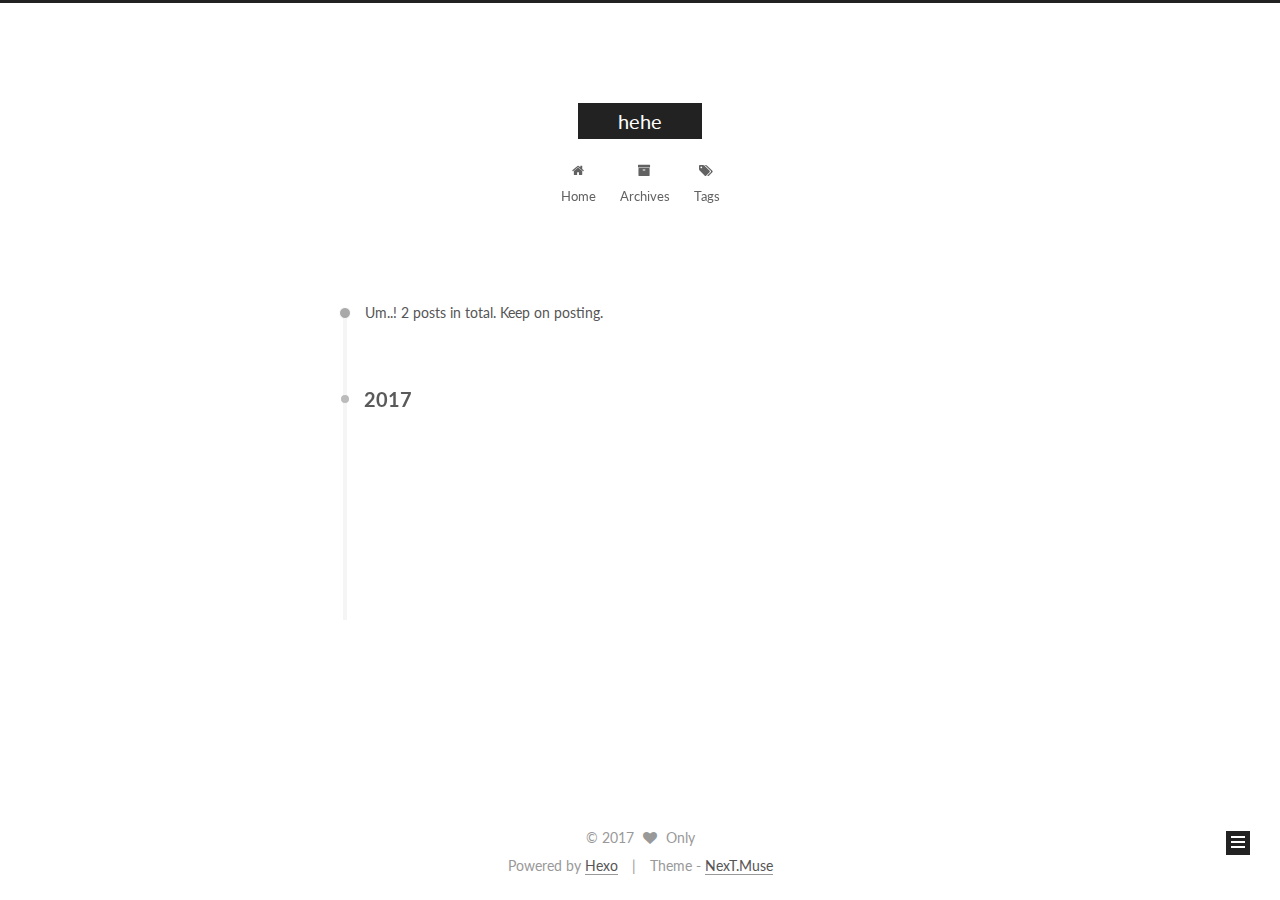
==== commit 61e54e6f: "Site updated: 2017-08-03 10:00:05" ====
--- a/archives/index.html
+++ b/archives/index.html
@@ -200,7 +200,7 @@
             
               <i class="menu-item-icon fa fa-fw fa-home"></i> <br />
             
-            Accueil
+            Home
           </a>
         </li>
       
@@ -256,7 +256,7 @@
         
           
         
-        Um..! 1 article. Et ca ne fait que commencer.
+        Um..! 2 posts in total. Keep on posting.
       </span>
 
       
@@ -270,6 +270,43 @@
           <div class="collection-title">
             <h2 class="archive-year motion-element" id="archive-year-2017">2017</h2>
           </div>
+        
+        
+
+        
+
+  <article class="post post-type-normal" itemscope itemtype="http://schema.org/Article">
+    <header class="post-header">
+
+      <h2 class="post-title">
+        
+            <a class="post-title-link" href="/2017/08/03/The Zen of Python/" itemprop="url">
+              
+                <span itemprop="name">Untitled</span>
+              
+            </a>
+        
+      </h2>
+
+      <div class="post-meta">
+        <time class="post-time" itemprop="dateCreated"
+              datetime="2017-08-03T09:59:28+08:00"
+              content="2017-08-03" >
+          08-03
+        </time>
+      </div>
+
+    </header>
+  </article>
+
+
+
+      
+
+        
+        
+        
+
         
         
 
@@ -354,8 +391,8 @@
           
             <div class="site-state-item site-state-posts">
               <a href="/archives/">
-                <span class="site-state-item-count">1</span>
-                <span class="site-state-item-name">articles</span>
+                <span class="site-state-item-count">2</span>
+                <span class="site-state-item-name">posts</span>
               </a>
             </div>
           
@@ -413,7 +450,7 @@
 </div>
 
 <div class="theme-info">
-  Thème -
+  Theme -
   <a class="theme-link" href="https://github.com/iissnan/hexo-theme-next">
     NexT.Muse
   </a>
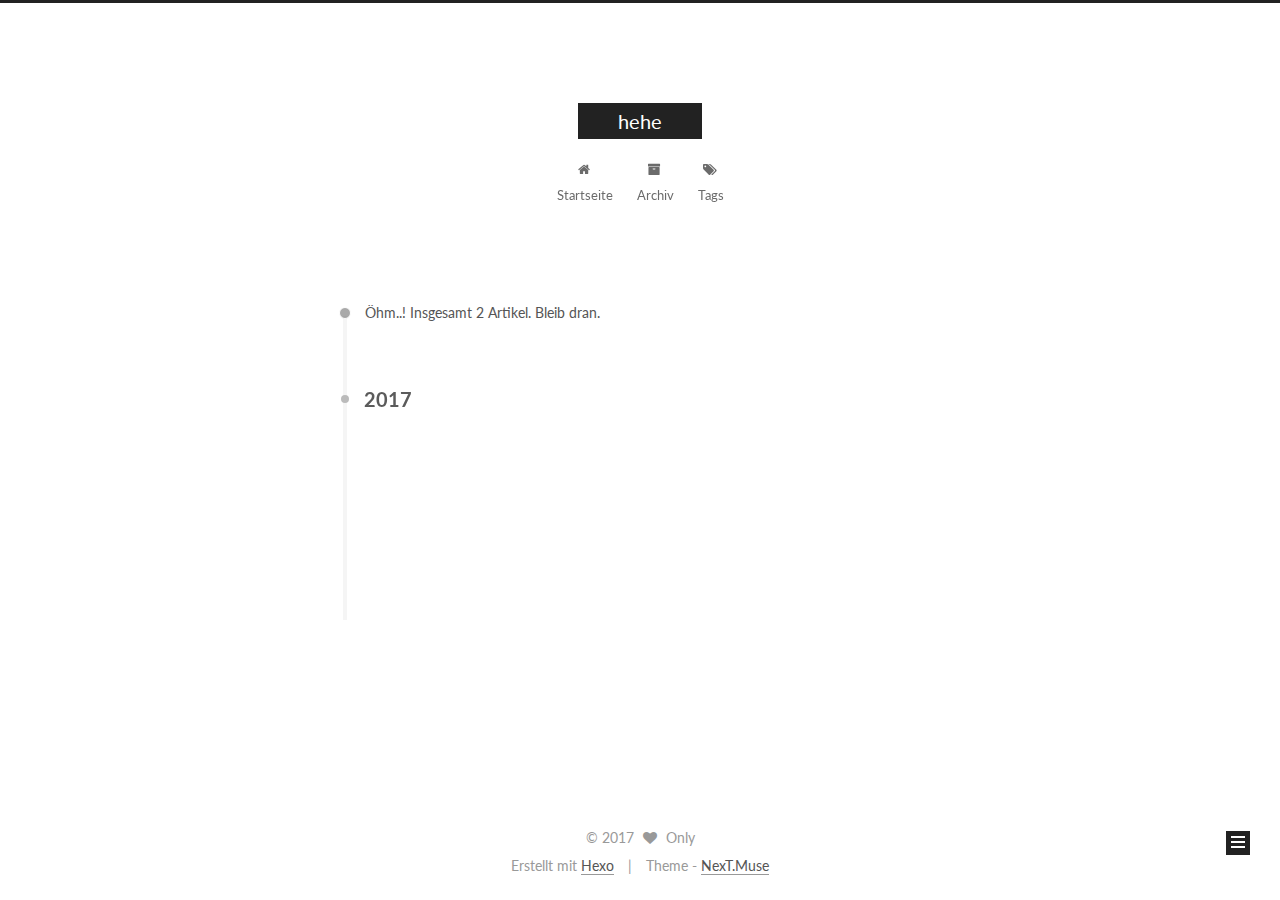
==== commit 0940dc9d: "Site updated: 2017-08-03 10:04:10" ====
--- a/archives/index.html
+++ b/archives/index.html
@@ -134,7 +134,7 @@
 
 
 
-  <title>Archive | hehe</title>
+  <title>Archiv | hehe</title>
   
 
 
@@ -200,7 +200,7 @@
             
               <i class="menu-item-icon fa fa-fw fa-home"></i> <br />
             
-            Home
+            Startseite
           </a>
         </li>
       
@@ -210,7 +210,7 @@
             
               <i class="menu-item-icon fa fa-fw fa-archive"></i> <br />
             
-            Archives
+            Archiv
           </a>
         </li>
       
@@ -256,7 +256,7 @@
         
           
         
-        Um..! 2 posts in total. Keep on posting.
+        Öhm..! Insgesamt 2 Artikel. Bleib dran.
       </span>
 
       
@@ -282,7 +282,7 @@
         
             <a class="post-title-link" href="/2017/08/03/The Zen of Python/" itemprop="url">
               
-                <span itemprop="name">Untitled</span>
+                <span itemprop="name">Unbenannt</span>
               
             </a>
         
@@ -392,7 +392,7 @@
             <div class="site-state-item site-state-posts">
               <a href="/archives/">
                 <span class="site-state-item-count">2</span>
-                <span class="site-state-item-name">posts</span>
+                <span class="site-state-item-name">Artikel</span>
               </a>
             </div>
           
@@ -446,7 +446,7 @@
 
 
 <div class="powered-by">
-  Powered by <a class="theme-link" href="https://hexo.io">Hexo</a>
+  Erstellt mit  <a class="theme-link" href="https://hexo.io">Hexo</a>
 </div>
 
 <div class="theme-info">
--- a/css/main.css
+++ b/css/main.css
@@ -1807,7 +1807,7 @@
   width: 4px;
   height: 4px;
   border-radius: 50%;
-  background: #ff00cd;
+  background: #4ad258;
 }
 .links-of-blogroll {
   font-size: 13px;
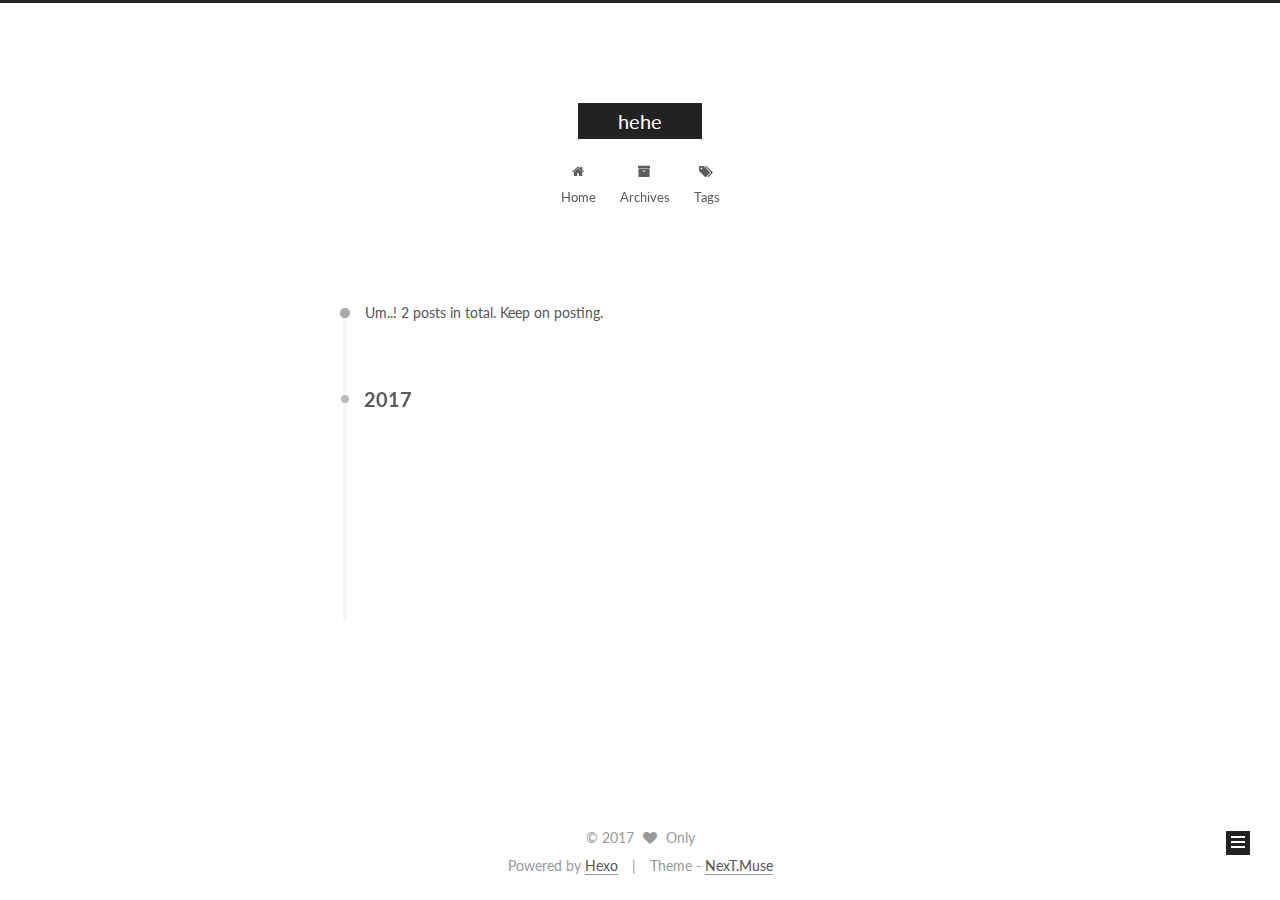
==== commit cac4f1cf: "Site updated: 2017-08-03 10:06:08" ====
--- a/archives/index.html
+++ b/archives/index.html
@@ -134,7 +134,7 @@
 
 
 
-  <title>Archiv | hehe</title>
+  <title>Archive | hehe</title>
   
 
 
@@ -200,7 +200,7 @@
             
               <i class="menu-item-icon fa fa-fw fa-home"></i> <br />
             
-            Startseite
+            Home
           </a>
         </li>
       
@@ -210,7 +210,7 @@
             
               <i class="menu-item-icon fa fa-fw fa-archive"></i> <br />
             
-            Archiv
+            Archives
           </a>
         </li>
       
@@ -256,7 +256,7 @@
         
           
         
-        Öhm..! Insgesamt 2 Artikel. Bleib dran.
+        Um..! 2 posts in total. Keep on posting.
       </span>
 
       
@@ -282,7 +282,7 @@
         
             <a class="post-title-link" href="/2017/08/03/The Zen of Python/" itemprop="url">
               
-                <span itemprop="name">Unbenannt</span>
+                <span itemprop="name">The Zen of Python</span>
               
             </a>
         
@@ -392,7 +392,7 @@
             <div class="site-state-item site-state-posts">
               <a href="/archives/">
                 <span class="site-state-item-count">2</span>
-                <span class="site-state-item-name">Artikel</span>
+                <span class="site-state-item-name">posts</span>
               </a>
             </div>
           
@@ -446,7 +446,7 @@
 
 
 <div class="powered-by">
-  Erstellt mit  <a class="theme-link" href="https://hexo.io">Hexo</a>
+  Powered by <a class="theme-link" href="https://hexo.io">Hexo</a>
 </div>
 
 <div class="theme-info">
--- a/css/main.css
+++ b/css/main.css
@@ -1807,7 +1807,7 @@
   width: 4px;
   height: 4px;
   border-radius: 50%;
-  background: #4ad258;
+  background: #cbcf17;
 }
 .links-of-blogroll {
   font-size: 13px;
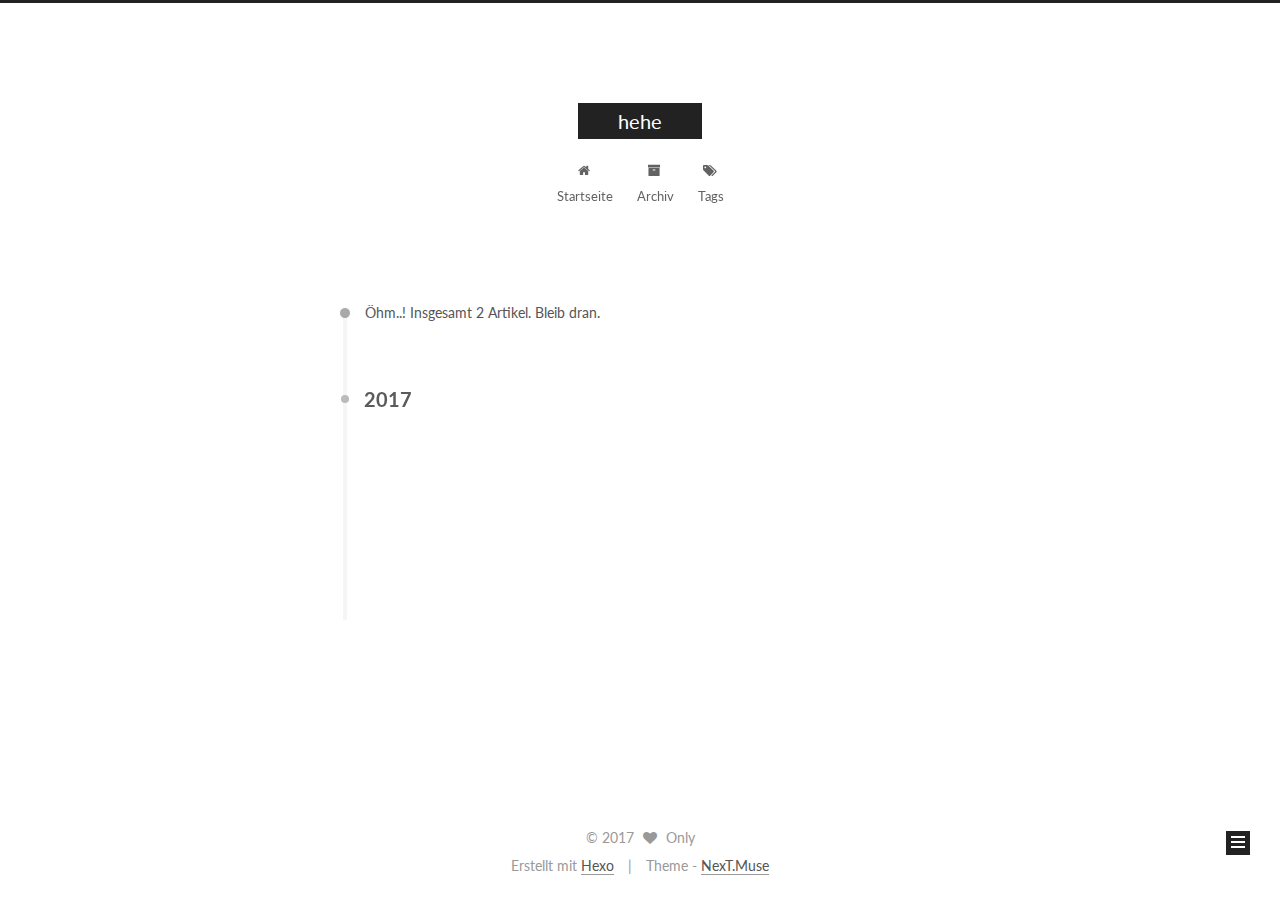
==== commit 33d15d21: "Site updated: 2017-08-03 10:19:31" ====
--- a/archives/index.html
+++ b/archives/index.html
@@ -134,7 +134,7 @@
 
 
 
-  <title>Archive | hehe</title>
+  <title>Archiv | hehe</title>
   
 
 
@@ -200,7 +200,7 @@
             
               <i class="menu-item-icon fa fa-fw fa-home"></i> <br />
             
-            Home
+            Startseite
           </a>
         </li>
       
@@ -210,7 +210,7 @@
             
               <i class="menu-item-icon fa fa-fw fa-archive"></i> <br />
             
-            Archives
+            Archiv
           </a>
         </li>
       
@@ -256,7 +256,7 @@
         
           
         
-        Um..! 2 posts in total. Keep on posting.
+        Öhm..! Insgesamt 2 Artikel. Bleib dran.
       </span>
 
       
@@ -392,7 +392,7 @@
             <div class="site-state-item site-state-posts">
               <a href="/archives/">
                 <span class="site-state-item-count">2</span>
-                <span class="site-state-item-name">posts</span>
+                <span class="site-state-item-name">Artikel</span>
               </a>
             </div>
           
@@ -446,7 +446,7 @@
 
 
 <div class="powered-by">
-  Powered by <a class="theme-link" href="https://hexo.io">Hexo</a>
+  Erstellt mit  <a class="theme-link" href="https://hexo.io">Hexo</a>
 </div>
 
 <div class="theme-info">
--- a/css/main.css
+++ b/css/main.css
@@ -1807,7 +1807,7 @@
   width: 4px;
   height: 4px;
   border-radius: 50%;
-  background: #cbcf17;
+  background: #adff82;
 }
 .links-of-blogroll {
   font-size: 13px;
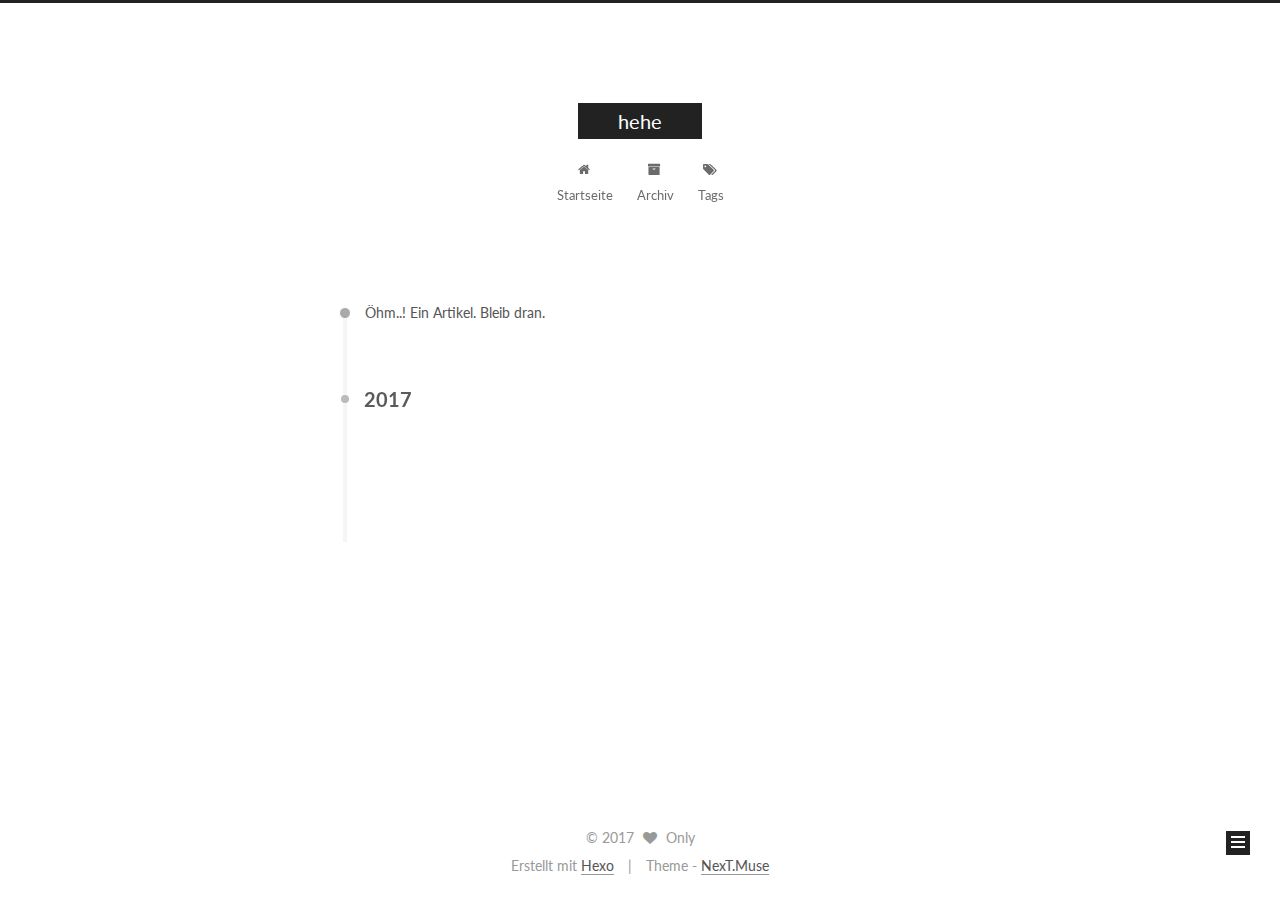
==== commit 2d4a1f24: "Site updated: 2017-08-03 15:13:30" ====
--- a/archives/index.html
+++ b/archives/index.html
@@ -256,7 +256,7 @@
         
           
         
-        Öhm..! Insgesamt 2 Artikel. Bleib dran.
+        Öhm..! Ein Artikel. Bleib dran.
       </span>
 
       
@@ -293,43 +293,6 @@
               datetime="2017-08-03T09:59:28+08:00"
               content="2017-08-03" >
           08-03
-        </time>
-      </div>
-
-    </header>
-  </article>
-
-
-
-      
-
-        
-        
-        
-
-        
-        
-
-        
-
-  <article class="post post-type-normal" itemscope itemtype="http://schema.org/Article">
-    <header class="post-header">
-
-      <h2 class="post-title">
-        
-            <a class="post-title-link" href="/2017/08/02/hello-world/" itemprop="url">
-              
-                <span itemprop="name">Hello World</span>
-              
-            </a>
-        
-      </h2>
-
-      <div class="post-meta">
-        <time class="post-time" itemprop="dateCreated"
-              datetime="2017-08-02T16:20:53+08:00"
-              content="2017-08-02" >
-          08-02
         </time>
       </div>
 
@@ -391,7 +354,7 @@
           
             <div class="site-state-item site-state-posts">
               <a href="/archives/">
-                <span class="site-state-item-count">2</span>
+                <span class="site-state-item-count">1</span>
                 <span class="site-state-item-name">Artikel</span>
               </a>
             </div>
--- a/css/main.css
+++ b/css/main.css
@@ -1807,7 +1807,7 @@
   width: 4px;
   height: 4px;
   border-radius: 50%;
-  background: #adff82;
+  background: #70a604;
 }
 .links-of-blogroll {
   font-size: 13px;
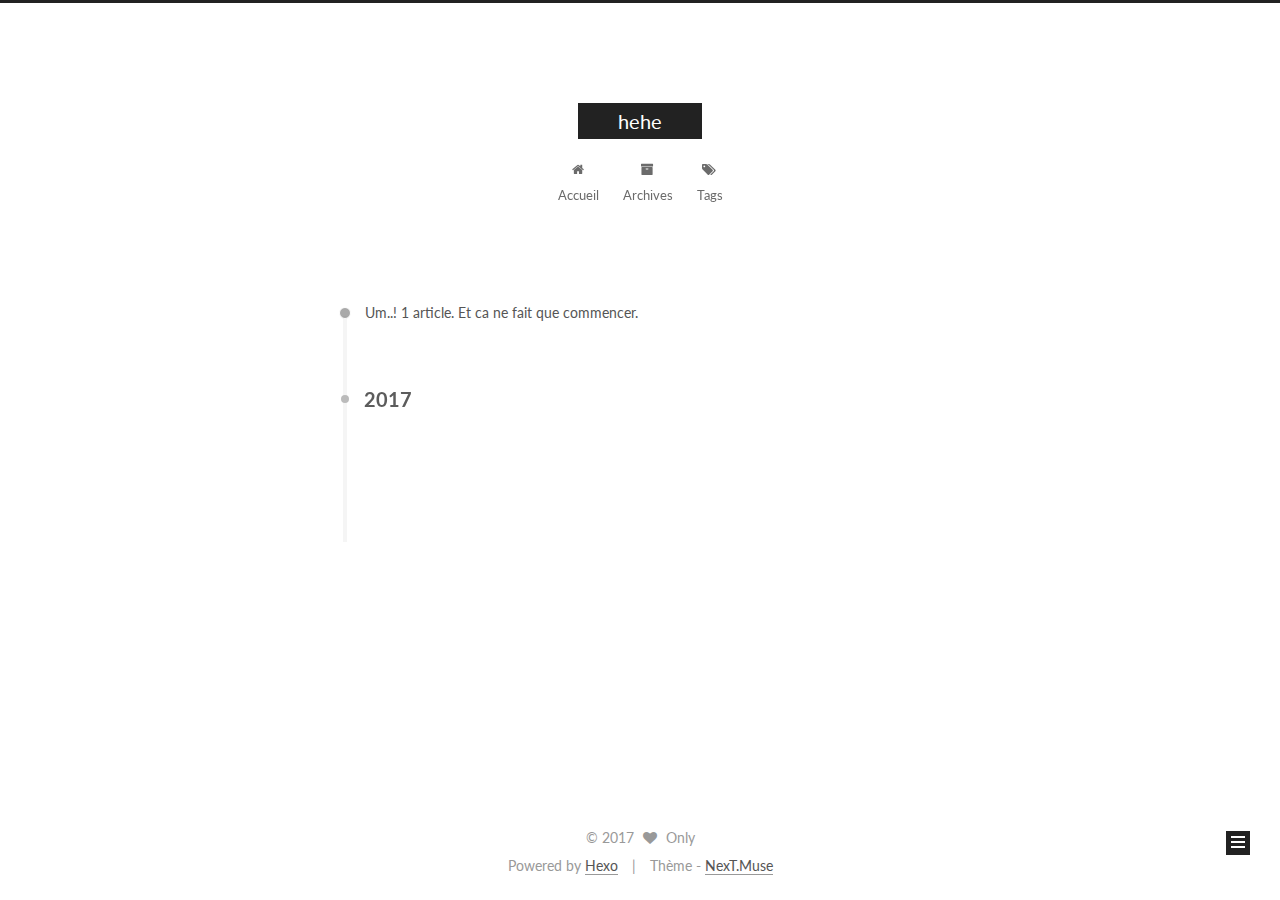
==== commit 9619873a: "Site updated: 2017-08-08 15:31:15" ====
--- a/archives/index.html
+++ b/archives/index.html
@@ -134,7 +134,7 @@
 
 
 
-  <title>Archiv | hehe</title>
+  <title>Archive | hehe</title>
   
 
 
@@ -200,7 +200,7 @@
             
               <i class="menu-item-icon fa fa-fw fa-home"></i> <br />
             
-            Startseite
+            Accueil
           </a>
         </li>
       
@@ -210,7 +210,7 @@
             
               <i class="menu-item-icon fa fa-fw fa-archive"></i> <br />
             
-            Archiv
+            Archives
           </a>
         </li>
       
@@ -256,7 +256,7 @@
         
           
         
-        Öhm..! Ein Artikel. Bleib dran.
+        Um..! 1 article. Et ca ne fait que commencer.
       </span>
 
       
@@ -355,7 +355,7 @@
             <div class="site-state-item site-state-posts">
               <a href="/archives/">
                 <span class="site-state-item-count">1</span>
-                <span class="site-state-item-name">Artikel</span>
+                <span class="site-state-item-name">articles</span>
               </a>
             </div>
           
@@ -409,11 +409,11 @@
 
 
 <div class="powered-by">
-  Erstellt mit  <a class="theme-link" href="https://hexo.io">Hexo</a>
+  Powered by <a class="theme-link" href="https://hexo.io">Hexo</a>
 </div>
 
 <div class="theme-info">
-  Theme -
+  Thème -
   <a class="theme-link" href="https://github.com/iissnan/hexo-theme-next">
     NexT.Muse
   </a>
--- a/css/main.css
+++ b/css/main.css
@@ -1807,7 +1807,7 @@
   width: 4px;
   height: 4px;
   border-radius: 50%;
-  background: #70a604;
+  background: #b50604;
 }
 .links-of-blogroll {
   font-size: 13px;
